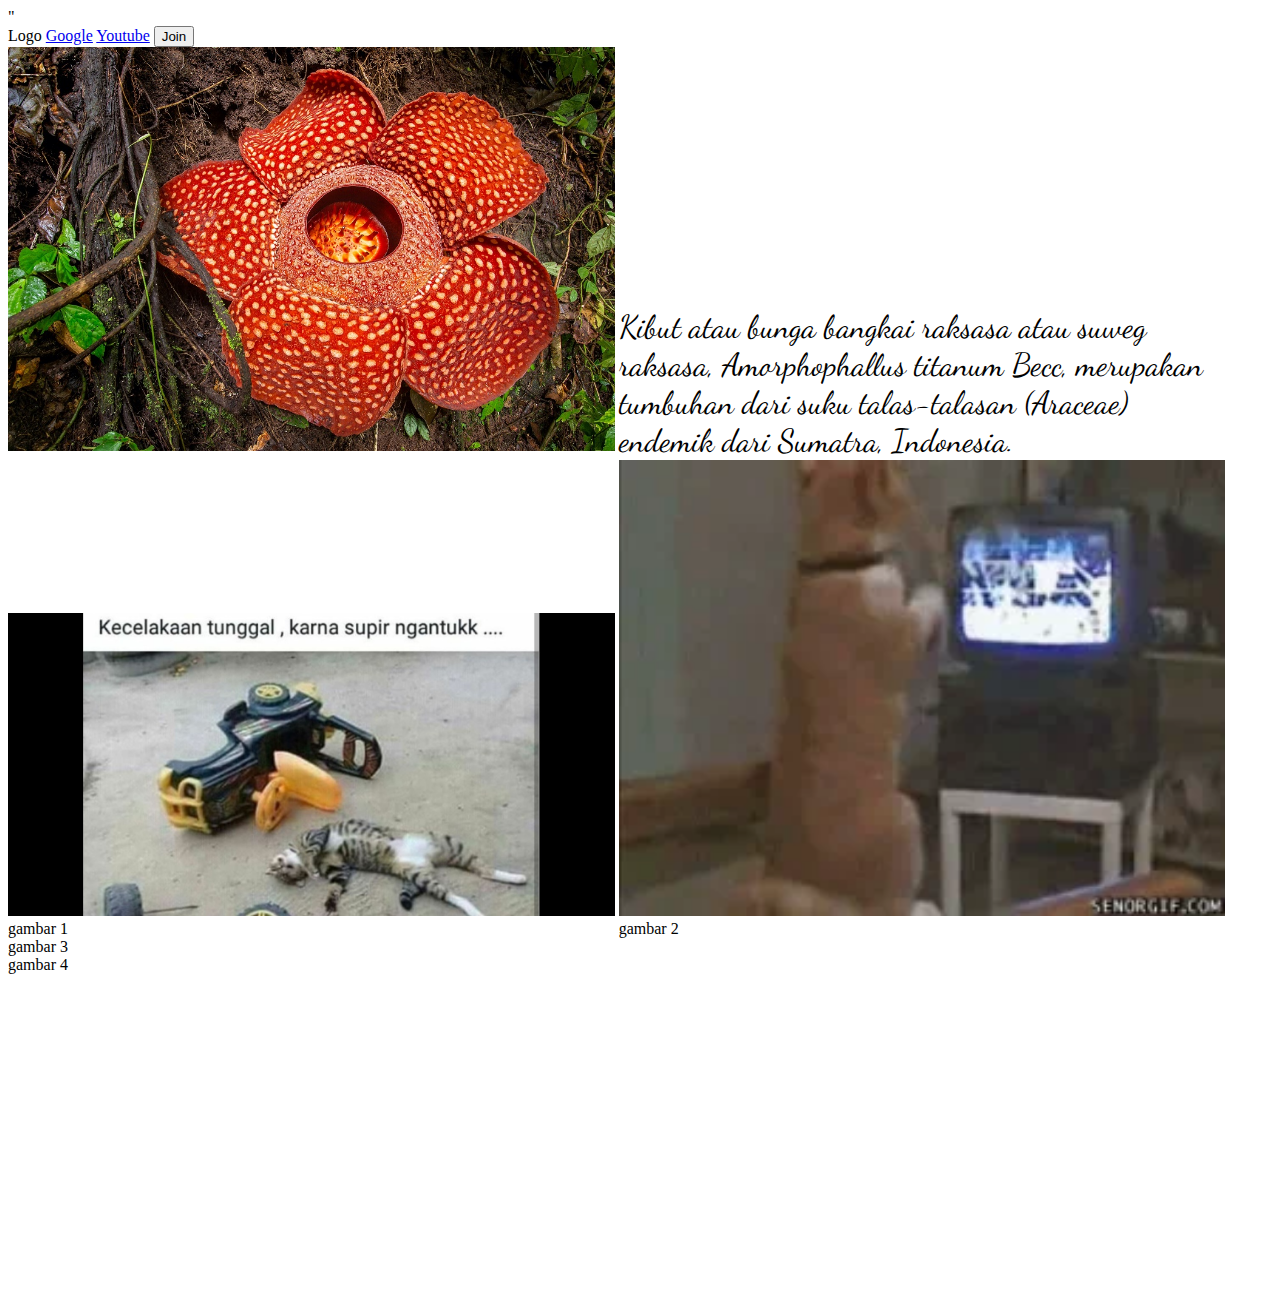
==== week_06/index.html @ 1a522d03 "add images" ====
<!DOCTYPE html>
<html lang="en">
<head>
    <meta charset="UTF-8">
    <meta name="viewport" content="width=device-width, initial-scale=1.0">
    <meta http-equiv="X-UA-Compatible" content="ie=edge"> 
    <link href=https://fonts.googleapis.com/css?family=Dancing+Script&display=swap" rel="stylesheet">"
    <title>Bunga Bangkai Wangi</title>
</head>
<body>
    <div class="header">
        Logo 
        <a href="www.google.com">Google</a>
        <a href="www.youtube.com">Youtube</a>
        <button>Join</button>
        </div> 

        <div class="main-profile"></div>  
        <div style="width:48%;display: inline-block">
            <img src="bunga bangkai.jpg" style="width:100%">
        </div>
            <div style=" 
            width:48%; 
            display: inline-block; 
            font-size:2em;
            font-family: 'Dancing Script', cursive;
            ">
             Kibut atau bunga bangkai raksasa atau suweg raksasa, Amorphophallus titanum Becc, 
              merupakan tumbuhan dari suku talas-talasan (Araceae) endemik dari Sumatra, Indonesia.
        </div>
        
        <div>
            <div style="
                width: 48%;
                display: inline-block;">
                <img 
                    style="width: 100%"
                    src="./images/5-meme-drama-kucing-di-sosmed-ini-dijamin-ngakak-102751.jpg" alt="">
                <div>gambar 1</div>
            </div>

            <div style="
                width: 48%;
                display: inline-block;">
                <img 
                    style="width: 100%"
                    src="./images/200 (1).webp" alt="">
                <div>gambar 2</div>
            </div>
        </div>

        <div>
            <div>gambar 3</div>
            <div>gambar 4</div>
        </div>

        <iframe width="560" height="315" src="https://www.youtube.com/embed/_YIssF8c8As" frameborder="0" allow="accelerometer; autoplay; encrypted-media; gyroscope; picture-in-picture" allowfullscreen></iframe>

</body>
</html>
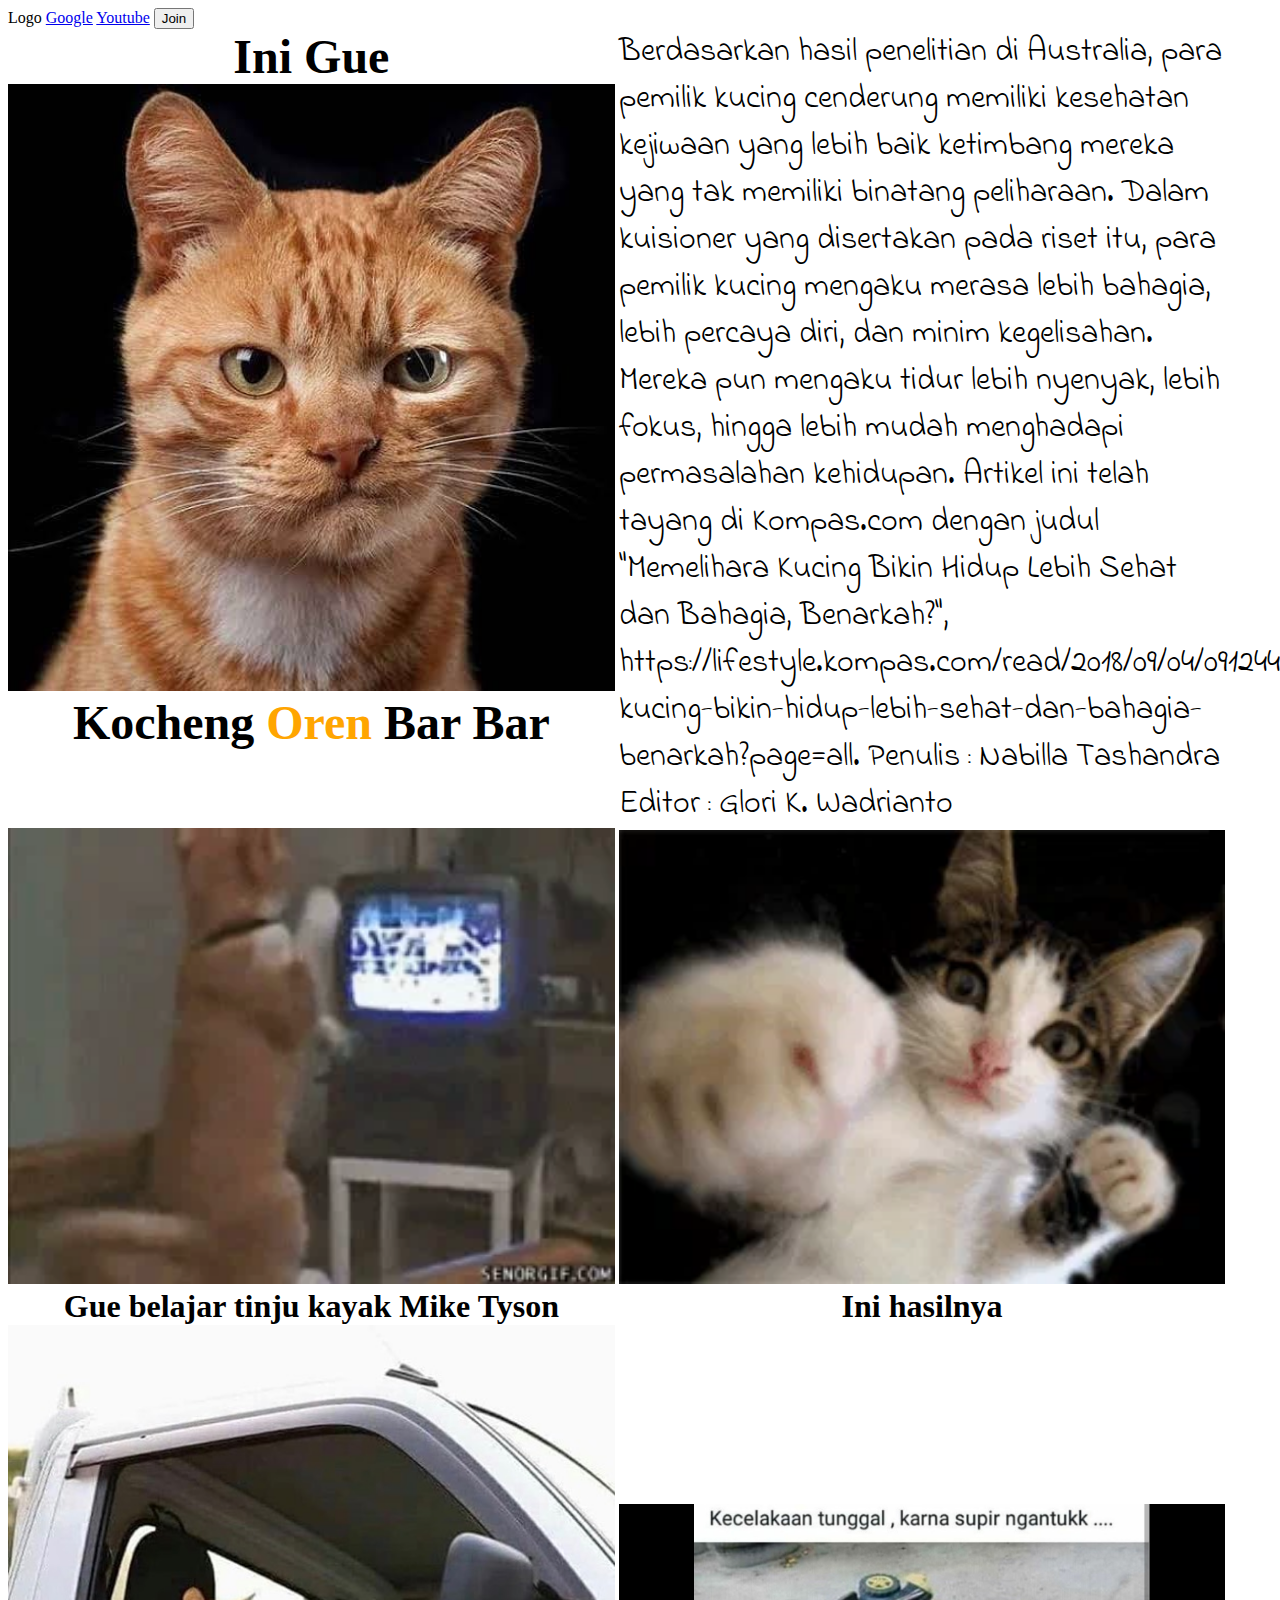
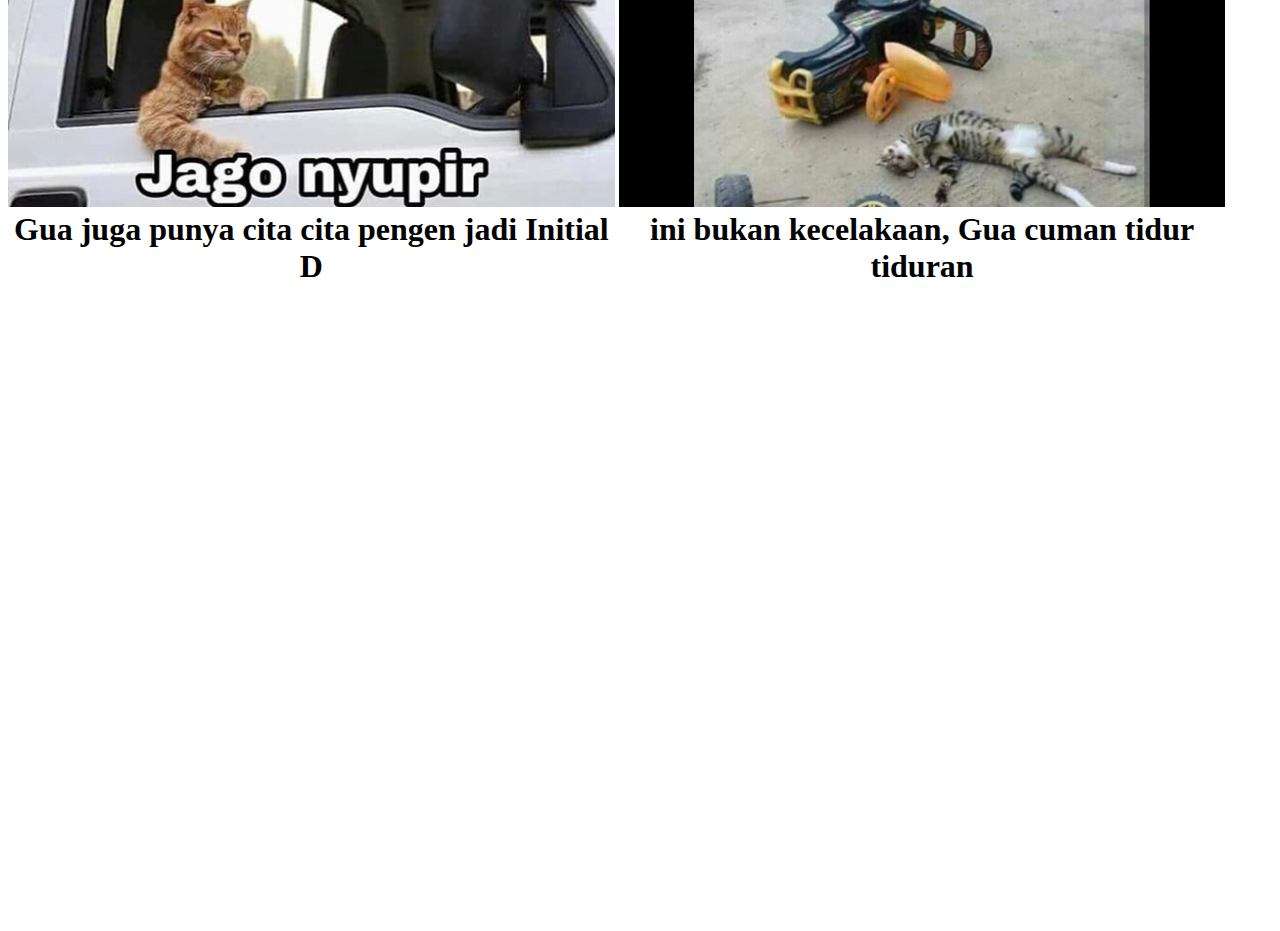
==== commit d2459ee0: "update files" ====
--- a/week_06/index.html
+++ b/week_06/index.html
@@ -4,8 +4,9 @@
     <meta charset="UTF-8">
     <meta name="viewport" content="width=device-width, initial-scale=1.0">
     <meta http-equiv="X-UA-Compatible" content="ie=edge"> 
-    <link href=https://fonts.googleapis.com/css?family=Dancing+Script&display=swap" rel="stylesheet">"
-    <title>Bunga Bangkai Wangi</title>
+    <link href="https://fonts.googleapis.com/css?family=Indie+Flower&display=swap" rel="stylesheet">
+
+    <title>Kucing Bar Bar</title>
 </head>
 <body>
     <div class="header">
@@ -16,46 +17,52 @@
         </div> 
 
         <div class="main-profile"></div>  
-        <div style="width:48%;display: inline-block">
-            <img src="bunga bangkai.jpg" style="width:100%">
+        <div style="width:48%; display: inline-block">
+            <div style="text-align: center; font-size: 3em; font-weight: bolder">Ini Gue</div>
+            <img src="./images/profile.jpg" style="width:100%">
+            <div style="text-align: center; font-size: 3em; font-weight: bolder">Kocheng <span style="color: orange">Oren</span> Bar Bar</div>
+            
         </div>
-            <div style=" 
-            width:48%; 
-            display: inline-block; 
+            <div style=" width:48%; display: inline-block; 
             font-size:2em;
-            font-family: 'Dancing Script', cursive;
-            ">
-             Kibut atau bunga bangkai raksasa atau suweg raksasa, Amorphophallus titanum Becc, 
-              merupakan tumbuhan dari suku talas-talasan (Araceae) endemik dari Sumatra, Indonesia.
+            font-family: 'Indie Flower', cursive;
+            vertical-align: top;
+            ">Berdasarkan hasil penelitian di Australia, para pemilik kucing cenderung memiliki kesehatan kejiwaan yang lebih baik ketimbang mereka yang tak memiliki binatang peliharaan. Dalam kuisioner yang disertakan pada riset itu, para pemilik kucing mengaku merasa lebih bahagia, lebih percaya diri, dan minim kegelisahan. Mereka pun mengaku tidur lebih nyenyak, lebih fokus, hingga lebih mudah menghadapi permasalahan kehidupan.
+
+Artikel ini telah tayang di Kompas.com dengan judul "Memelihara Kucing Bikin Hidup Lebih Sehat dan Bahagia, Benarkah?", https://lifestyle.kompas.com/read/2018/09/04/091244720/memelihara-kucing-bikin-hidup-lebih-sehat-dan-bahagia-benarkah?page=all. 
+Penulis : Nabilla Tashandra
+Editor : Glori K. Wadrianto
         </div>
         
+<!-- begin baris pertama -->
         <div>
-            <div style="
-                width: 48%;
-                display: inline-block;">
-                <img 
-                    style="width: 100%"
-                    src="./images/5-meme-drama-kucing-di-sosmed-ini-dijamin-ngakak-102751.jpg" alt="">
-                <div>gambar 1</div>
+            <div style="width: 48%; display: inline-block;">
+                <img style="width: 100%" src="./images/mike_tyson_cat.webp">
+                <div style="text-align: center; font-weight: bolder;font-size: 2em">Gue belajar tinju kayak Mike Tyson</div>
             </div>
-
-            <div style="
-                width: 48%;
-                display: inline-block;">
-                <img 
-                    style="width: 100%"
-                    src="./images/200 (1).webp" alt="">
-                <div>gambar 2</div>
+            <div style="width: 48%; display: inline-block;">
+                <img style="width:100%" src="./images/neko_punch.webp">
+                <div style="text-align: center; font-weight: bolder;font-size: 2em">Ini hasilnya</div>
             </div>
         </div>
+<!-- end baris pertama -->
 
+<!-- begin baris kedua -->
         <div>
-            <div>gambar 3</div>
-            <div>gambar 4</div>
+            <div style="width: 48%; display: inline-block;">
+                <img style="width:100%" src="./images/jago_nyupir.jpg">
+                <div style="text-align: center; font-weight: bolder;font-size: 2em">Gua juga punya cita cita pengen jadi Initial D</div>
+            </div>
+            <div style="width: 48%; display: inline-block;">
+                <img style="width: 100%" src="./images/5-meme-drama-kucing-di-sosmed-ini-dijamin-ngakak-102751.jpg">
+                <div style="text-align: center; font-weight: bolder;font-size: 2em">ini bukan kecelakaan, Gua cuman tidur tiduran</div>
+            </div>
         </div>
+<!-- end baris kedua -->
 
-        <iframe width="560" height="315" src="https://www.youtube.com/embed/_YIssF8c8As" frameborder="0" allow="accelerometer; autoplay; encrypted-media; gyroscope; picture-in-picture" allowfullscreen></iframe>
-
+    <iframe width="560" height="315" src="https://www.youtube.com/embed/6EHe_vfJGgo" frameborder="0" allow="accelerometer; autoplay; encrypted-media; gyroscope; picture-in-picture" allowfullscreen></iframe>
+    <iframe width="560" height="315" src="https://www.youtube.com/embed/HcpGGmoVIag" frameborder="0" allow="accelerometer; autoplay; encrypted-media; gyroscope; picture-in-picture" allowfullscreen></iframe>
+    <iframe width="560" height="315" src="https://www.youtube.com/embed/mIcqka6fG24" frameborder="0" allow="accelerometer; autoplay; encrypted-media; gyroscope; picture-in-picture" allowfullscreen></iframe>    
 </body>
 </html>
 
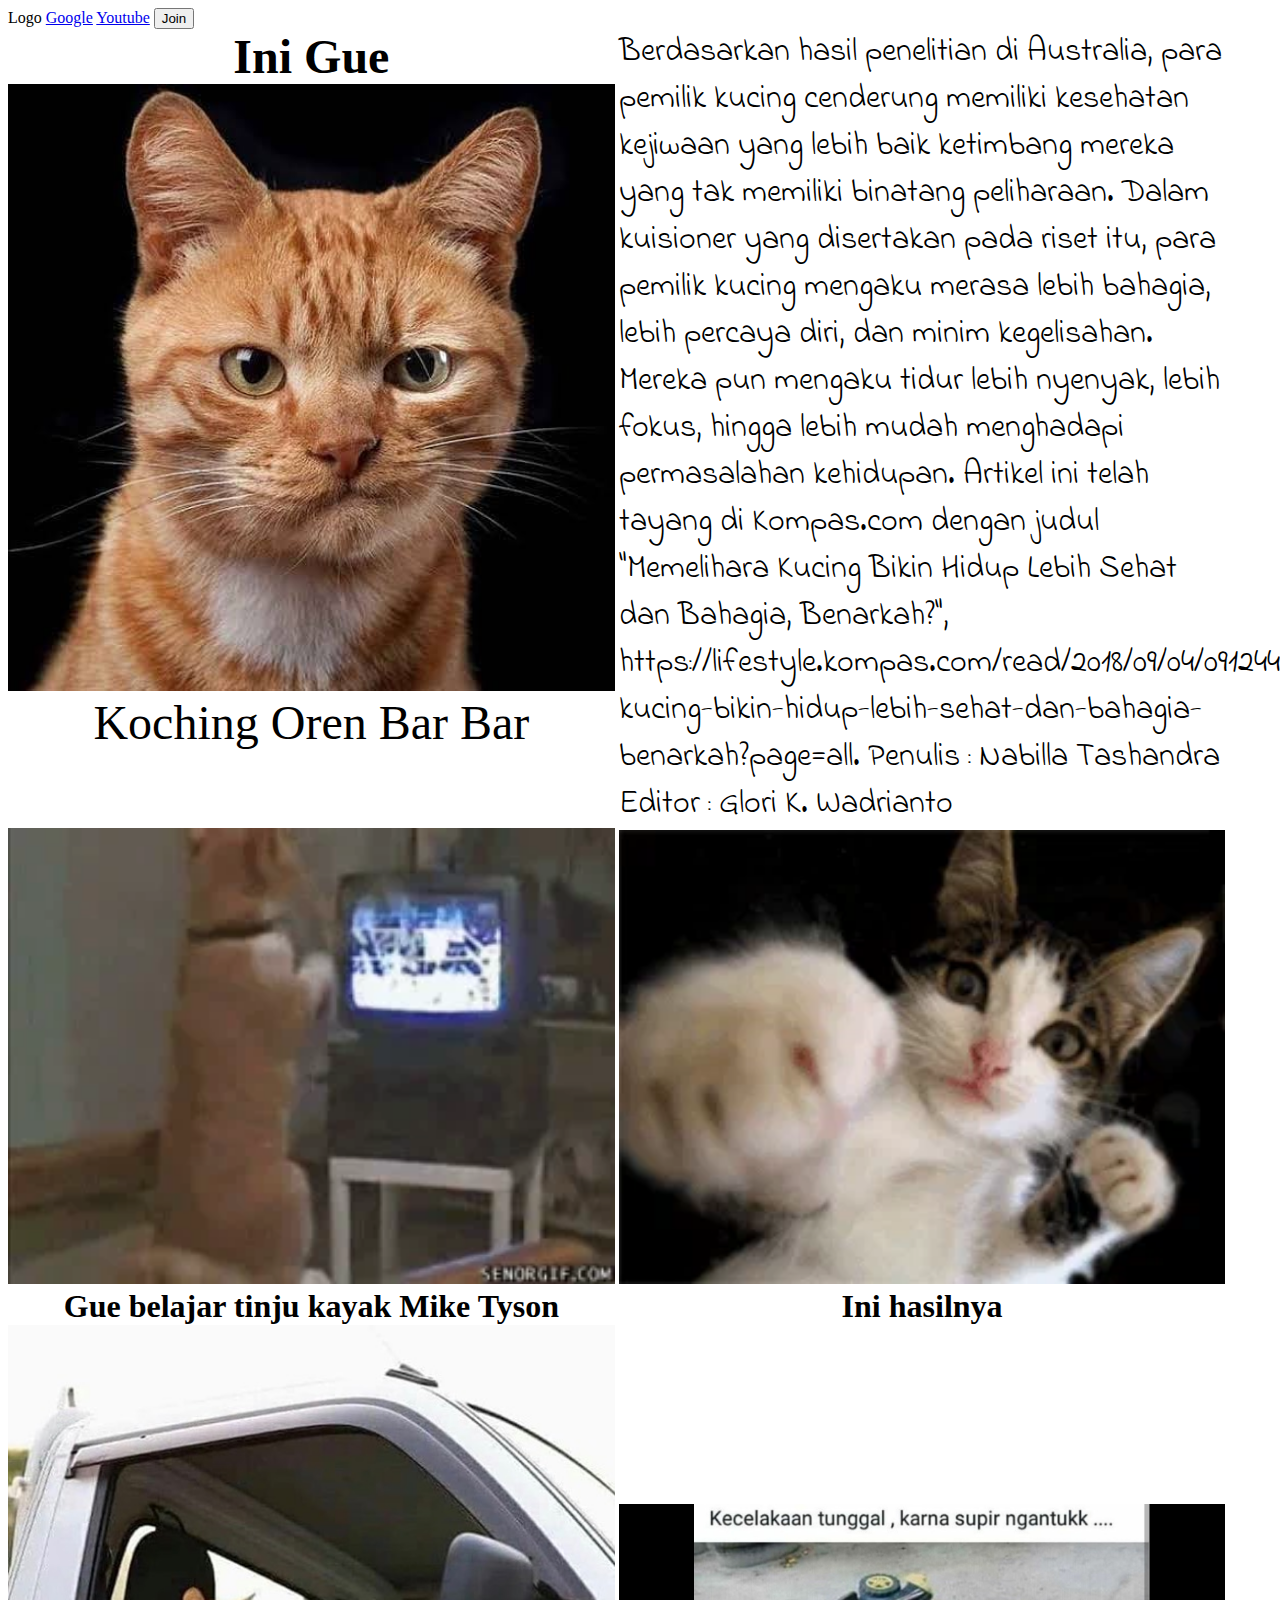
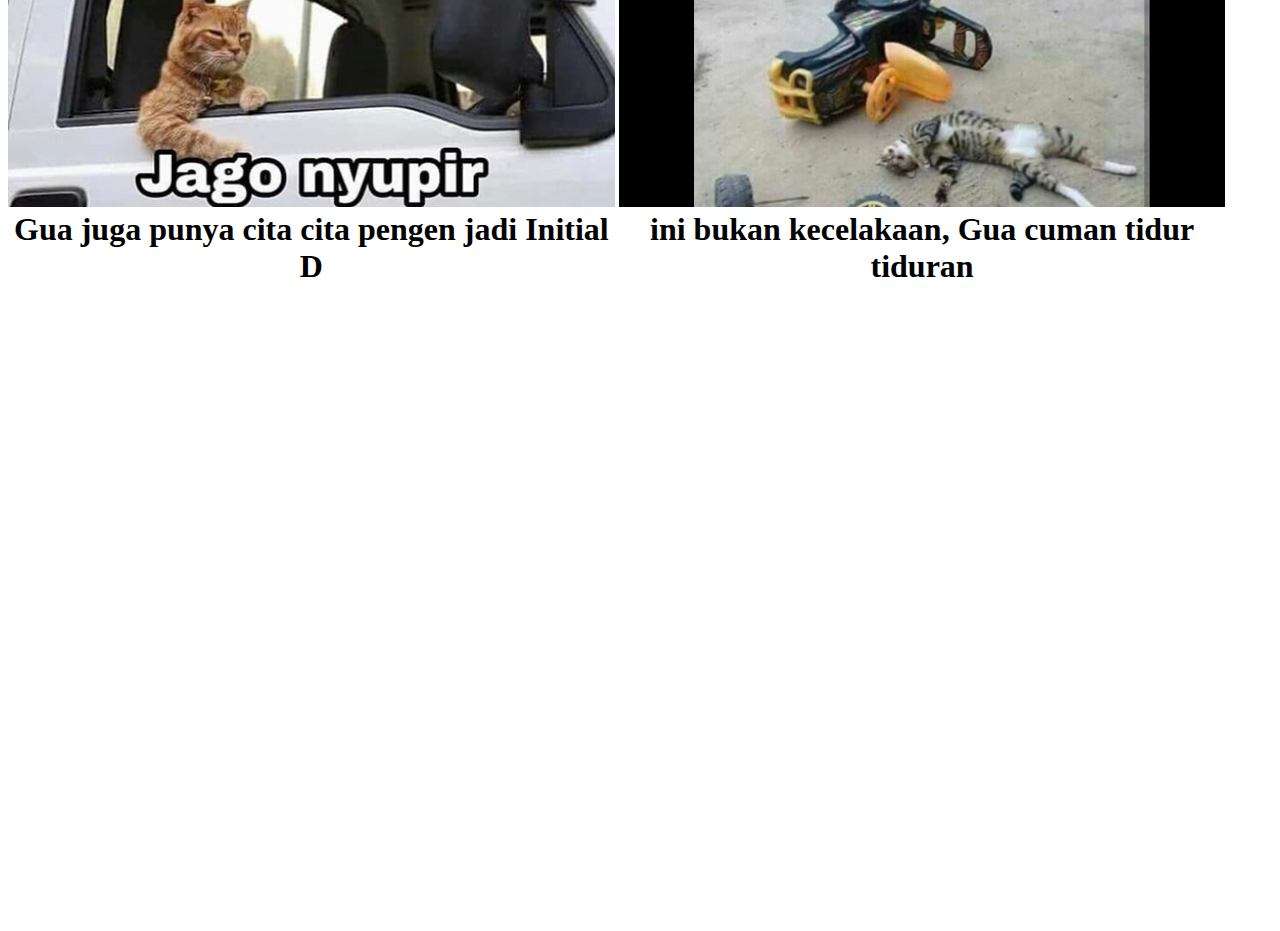
==== commit 762b97b1: "update css" ====
--- a/week_06/index.html
+++ b/week_06/index.html
@@ -1,75 +1,89 @@
 <!DOCTYPE html>
 <html lang="en">
+
 <head>
     <meta charset="UTF-8">
     <meta name="viewport" content="width=device-width, initial-scale=1.0">
-    <meta http-equiv="X-UA-Compatible" content="ie=edge"> 
+    <meta http-equiv="X-UA-Compatible" content="ie=edge">
     <link href="https://fonts.googleapis.com/css?family=Indie+Flower&display=swap" rel="stylesheet">
+    
+    <link rel="stylesheet" href="style.css">
+
 
     <title>Kucing Bar Bar</title>
 </head>
+
 <body>
     <div class="header">
-        Logo 
+        Logo
         <a href="www.google.com">Google</a>
         <a href="www.youtube.com">Youtube</a>
         <button>Join</button>
-        </div> 
+    </div>
 
-        <div class="main-profile"></div>  
-        <div style="width:48%; display: inline-block">
-            <div style="text-align: center; font-size: 3em; font-weight: bolder">Ini Gue</div>
-            <img src="./images/profile.jpg" style="width:100%">
-            <div style="text-align: center; font-size: 3em; font-weight: bolder">Kocheng <span style="color: orange">Oren</span> Bar Bar</div>
-            
-        </div>
-            <div style=" width:48%; display: inline-block; 
-            font-size:2em;
-            font-family: 'Indie Flower', cursive;
-            vertical-align: top;
-            ">Berdasarkan hasil penelitian di Australia, para pemilik kucing cenderung memiliki kesehatan kejiwaan yang lebih baik ketimbang mereka yang tak memiliki binatang peliharaan. Dalam kuisioner yang disertakan pada riset itu, para pemilik kucing mengaku merasa lebih bahagia, lebih percaya diri, dan minim kegelisahan. Mereka pun mengaku tidur lebih nyenyak, lebih fokus, hingga lebih mudah menghadapi permasalahan kehidupan.
+    <div class="main-profile"></div>
+    <div style="width:48%; display: inline-block">
+        <div style="text-align: center; font-size: 3em; font-weight: bolder">Ini Gue</div>
+        <img src="./images/profile.jpg" style="width:100%">
+        <div style="font-size: 3em; text-align: center;">Koching Oren Bar Bar</div>
+        <!-- <div style="text-align: center; font-size: 3em; font-weight: bolder">Kocheng <span style="color: orange">Oren</span> ras Bar Bar</div> -->
 
-Artikel ini telah tayang di Kompas.com dengan judul "Memelihara Kucing Bikin Hidup Lebih Sehat dan Bahagia, Benarkah?", https://lifestyle.kompas.com/read/2018/09/04/091244720/memelihara-kucing-bikin-hidup-lebih-sehat-dan-bahagia-benarkah?page=all. 
-Penulis : Nabilla Tashandra
-Editor : Glori K. Wadrianto
-        </div>
-        
-<!-- begin baris pertama -->
-        <div>
-            <div style="width: 48%; display: inline-block;">
-                <img style="width: 100%" src="./images/mike_tyson_cat.webp">
-                <div style="text-align: center; font-weight: bolder;font-size: 2em">Gue belajar tinju kayak Mike Tyson</div>
-            </div>
-            <div style="width: 48%; display: inline-block;">
-                <img style="width:100%" src="./images/neko_punch.webp">
-                <div style="text-align: center; font-weight: bolder;font-size: 2em">Ini hasilnya</div>
-            </div>
-        </div>
-<!-- end baris pertama -->
 
-<!-- begin baris kedua -->
-        <div>
-            <div style="width: 48%; display: inline-block;">
-                <img style="width:100%" src="./images/jago_nyupir.jpg">
-                <div style="text-align: center; font-weight: bolder;font-size: 2em">Gua juga punya cita cita pengen jadi Initial D</div>
-            </div>
-            <div style="width: 48%; display: inline-block;">
-                <img style="width: 100%" src="./images/5-meme-drama-kucing-di-sosmed-ini-dijamin-ngakak-102751.jpg">
-                <div style="text-align: center; font-weight: bolder;font-size: 2em">ini bukan kecelakaan, Gua cuman tidur tiduran</div>
-            </div>
-        </div>
-<!-- end baris kedua -->
+    </div>
+    <div style=" width:48%; display: inline-block; 
+font-size:2em;
+font-family: 'Indie Flower', cursive;
+vertical-align: top;
+">Berdasarkan hasil penelitian di Australia, para pemilik kucing cenderung memiliki kesehatan kejiwaan yang lebih baik
+        ketimbang mereka yang tak memiliki binatang peliharaan. Dalam kuisioner yang disertakan pada riset itu, para
+        pemilik kucing mengaku merasa lebih bahagia, lebih percaya diri, dan minim kegelisahan. Mereka pun mengaku tidur
+        lebih nyenyak, lebih fokus, hingga lebih mudah menghadapi permasalahan kehidupan.
 
-    <iframe width="560" height="315" src="https://www.youtube.com/embed/6EHe_vfJGgo" frameborder="0" allow="accelerometer; autoplay; encrypted-media; gyroscope; picture-in-picture" allowfullscreen></iframe>
-    <iframe width="560" height="315" src="https://www.youtube.com/embed/HcpGGmoVIag" frameborder="0" allow="accelerometer; autoplay; encrypted-media; gyroscope; picture-in-picture" allowfullscreen></iframe>
-    <iframe width="560" height="315" src="https://www.youtube.com/embed/mIcqka6fG24" frameborder="0" allow="accelerometer; autoplay; encrypted-media; gyroscope; picture-in-picture" allowfullscreen></iframe>    
-</body>
-</html>
+        Artikel ini telah tayang di Kompas.com dengan judul "Memelihara Kucing Bikin Hidup Lebih Sehat dan Bahagia,
+        Benarkah?",
+        https://lifestyle.kompas.com/read/2018/09/04/091244720/memelihara-kucing-bikin-hidup-lebih-sehat-dan-bahagia-benarkah?page=all.
+        Penulis : Nabilla Tashandra
+        Editor : Glori K. Wadrianto
+    </div>
 
 
 
+    <!-- begin baris pertama -->
+    <div>
+        <div class="gallery">
+            <img src="./images/mike_tyson_cat.webp">
+            <div>Gue belajar tinju kayak Mike Tyson</div>
+        </div>
+        <div class="gallery">
+            <img src="./images/neko_punch.webp">
+            <div>Ini hasilnya</div>
+        </div>
+    </div>
+    <!-- end baris pertama -->
 
 
+    
+    <!-- begin baris kedua -->
+    <div>
+        <div class="gallery" >
+            <img src="./images/jago_nyupir.jpg">
+            <div>Gua juga punya cita cita pengen jadi
+                Initial D</div>
+        </div>
+        <div class="gallery">
+            <img src="./images/5-meme-drama-kucing-di-sosmed-ini-dijamin-ngakak-102751.jpg">
+            <div>ini bukan kecelakaan, Gua cuman tidur
+                tiduran</div>
+        </div>
+    </div>
+    <!-- end baris kedua -->
 
+    <iframe width="560" height="315" src="https://www.youtube.com/embed/6EHe_vfJGgo" frameborder="0"
+        allow="accelerometer; autoplay; encrypted-media; gyroscope; picture-in-picture" allowfullscreen></iframe>
+    <iframe width="560" height="315" src="https://www.youtube.com/embed/HcpGGmoVIag" frameborder="0"
+        allow="accelerometer; autoplay; encrypted-media; gyroscope; picture-in-picture" allowfullscreen></iframe>
+    <iframe width="560" height="315" src="https://www.youtube.com/embed/mIcqka6fG24" frameborder="0"
+        allow="accelerometer; autoplay; encrypted-media; gyroscope; picture-in-picture" allowfullscreen></iframe>
+</body>
 
-
+</html>--- a/week_06/style.css
+++ b/week_06/style.css
@@ -0,0 +1,14 @@
+.gallery {
+    display: inline-block;
+    width: 48%;
+}
+
+.gallery > img {
+    width: 100%
+}
+
+.gallery > div {
+    text-align: center;
+    font-weight: bolder;
+    font-size: 2em;
+}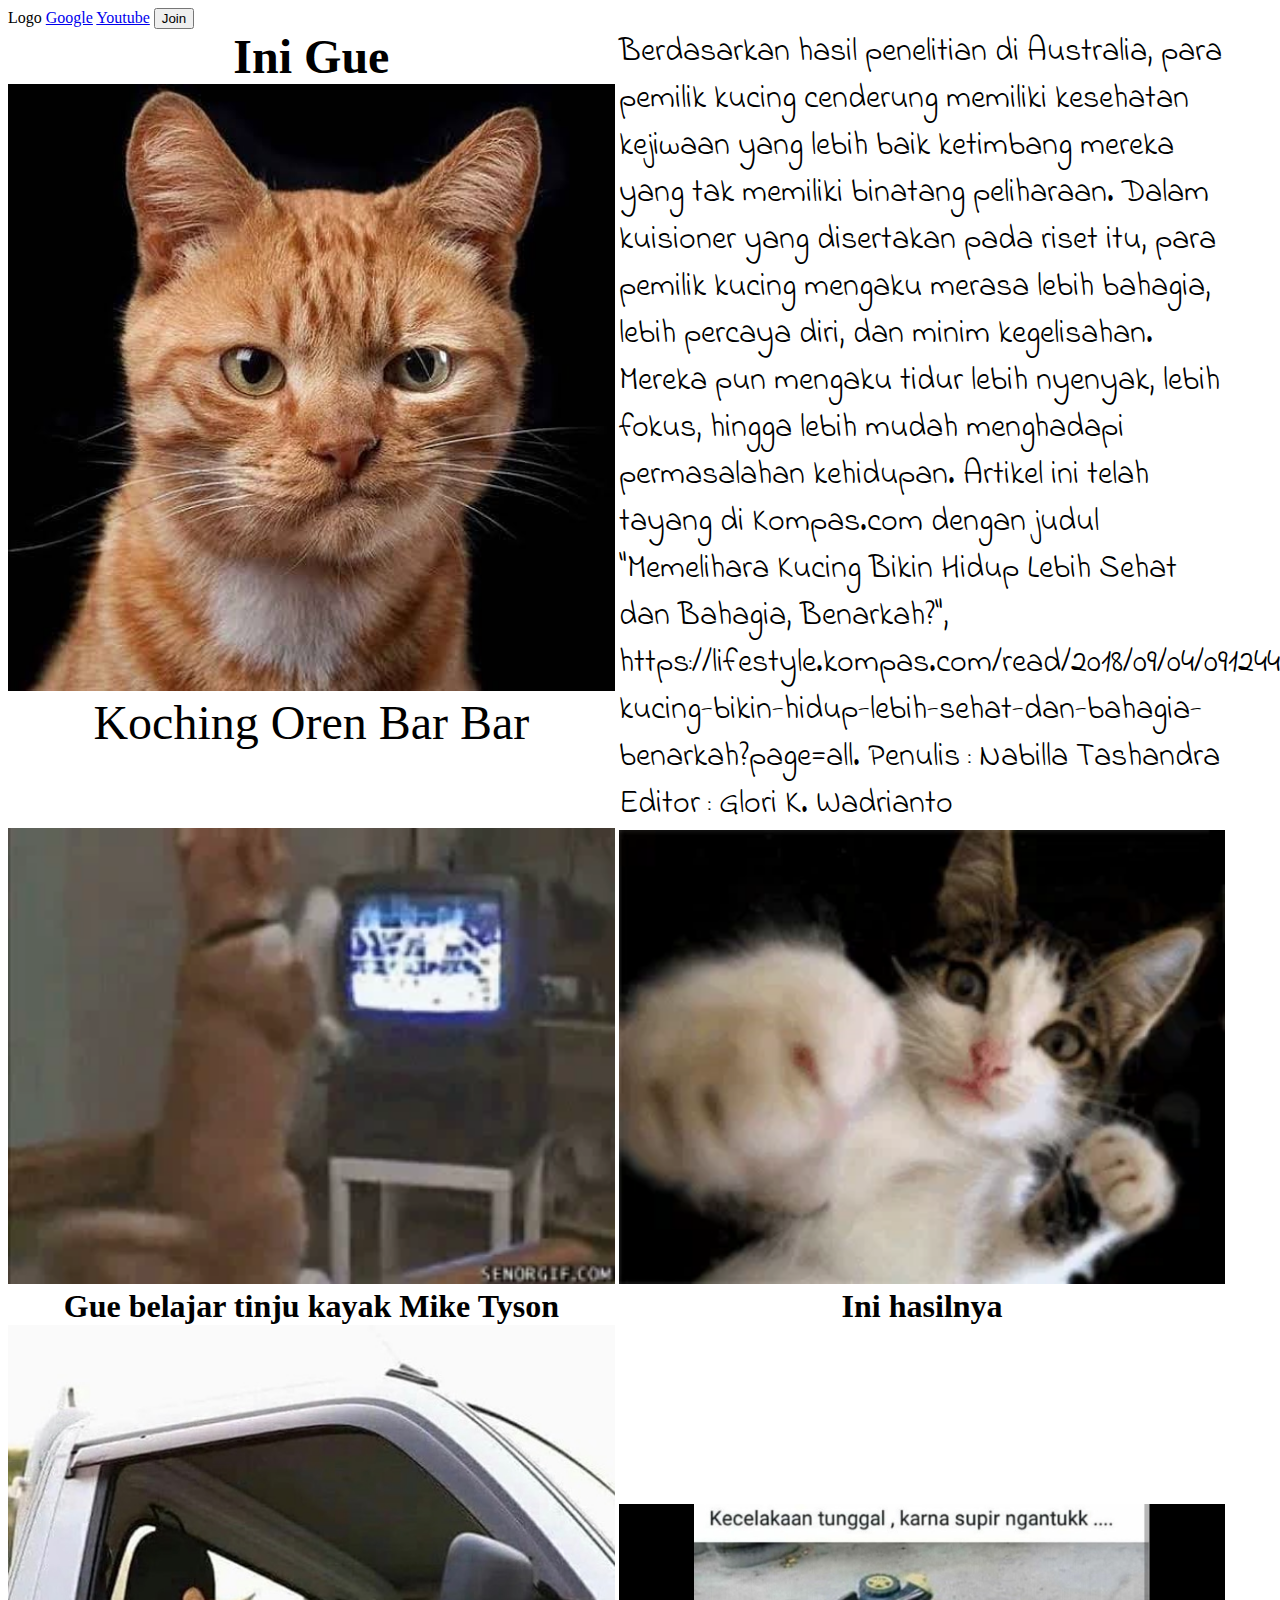
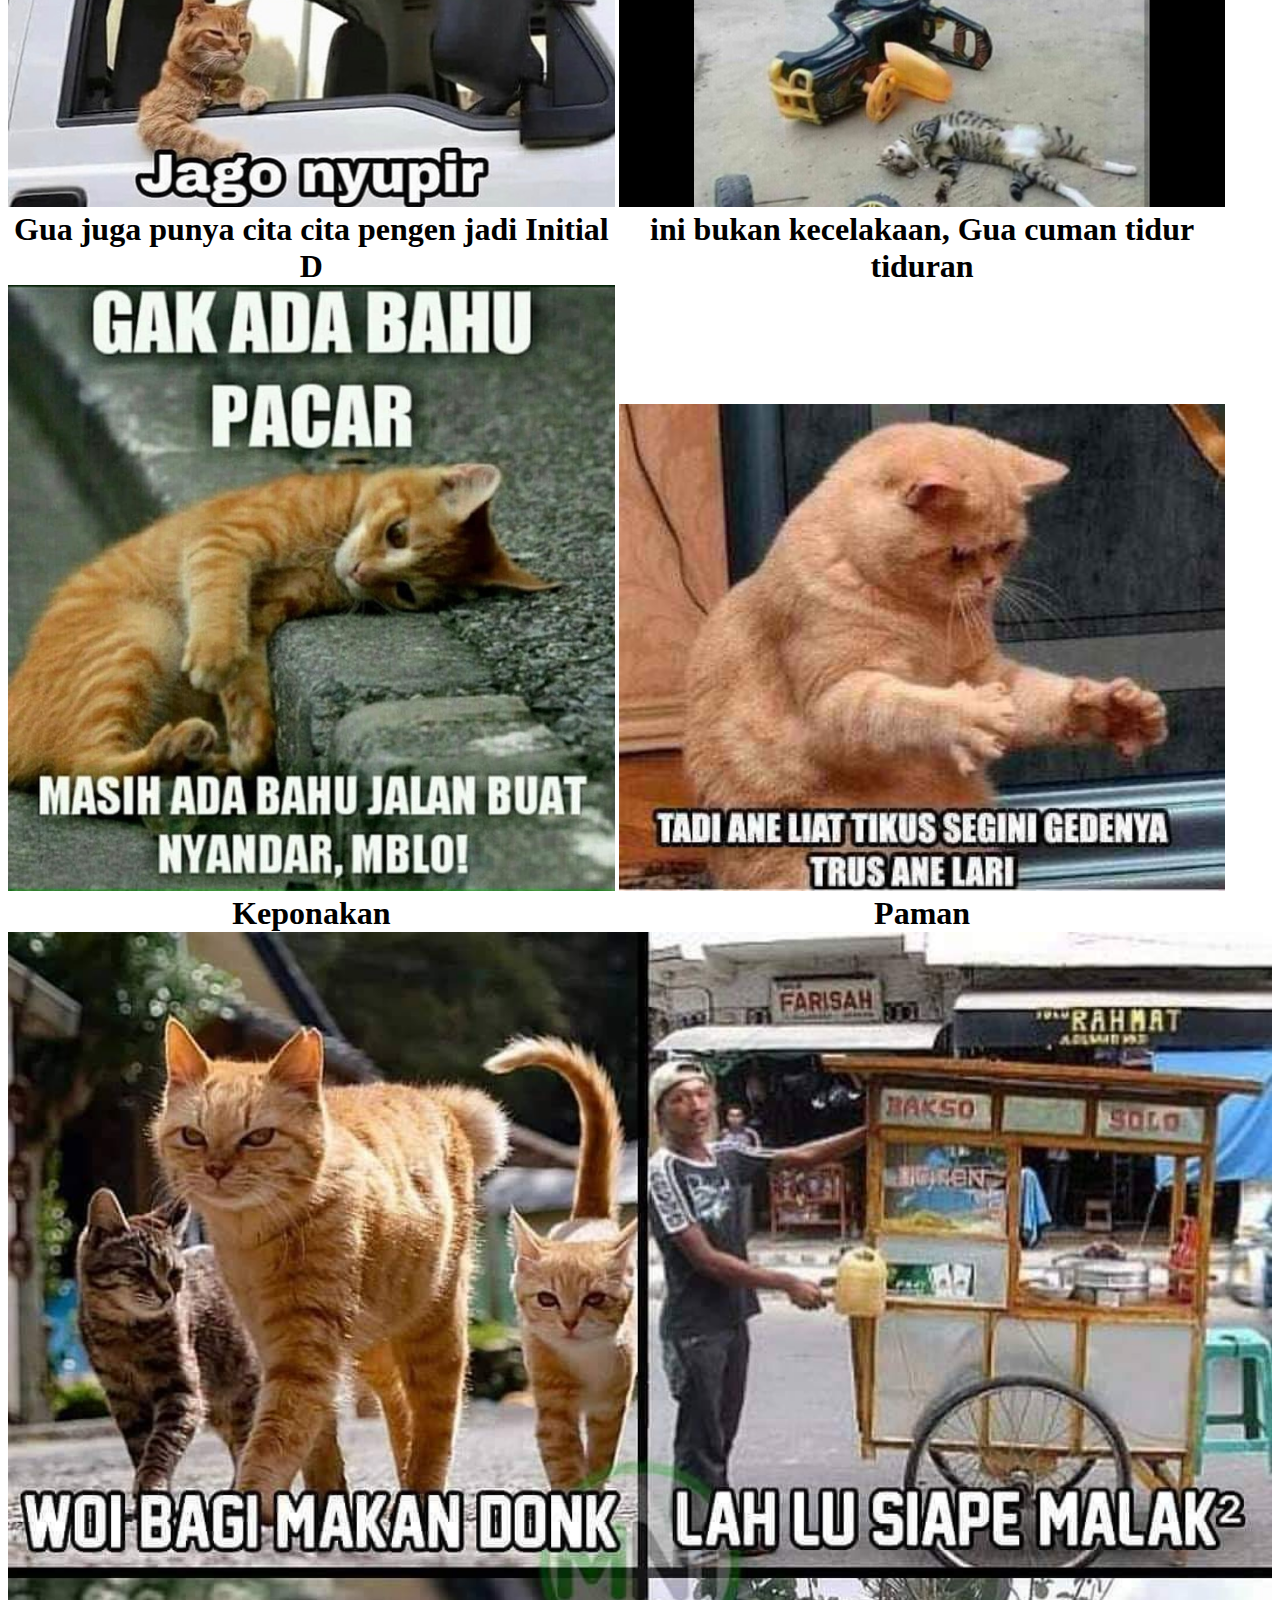
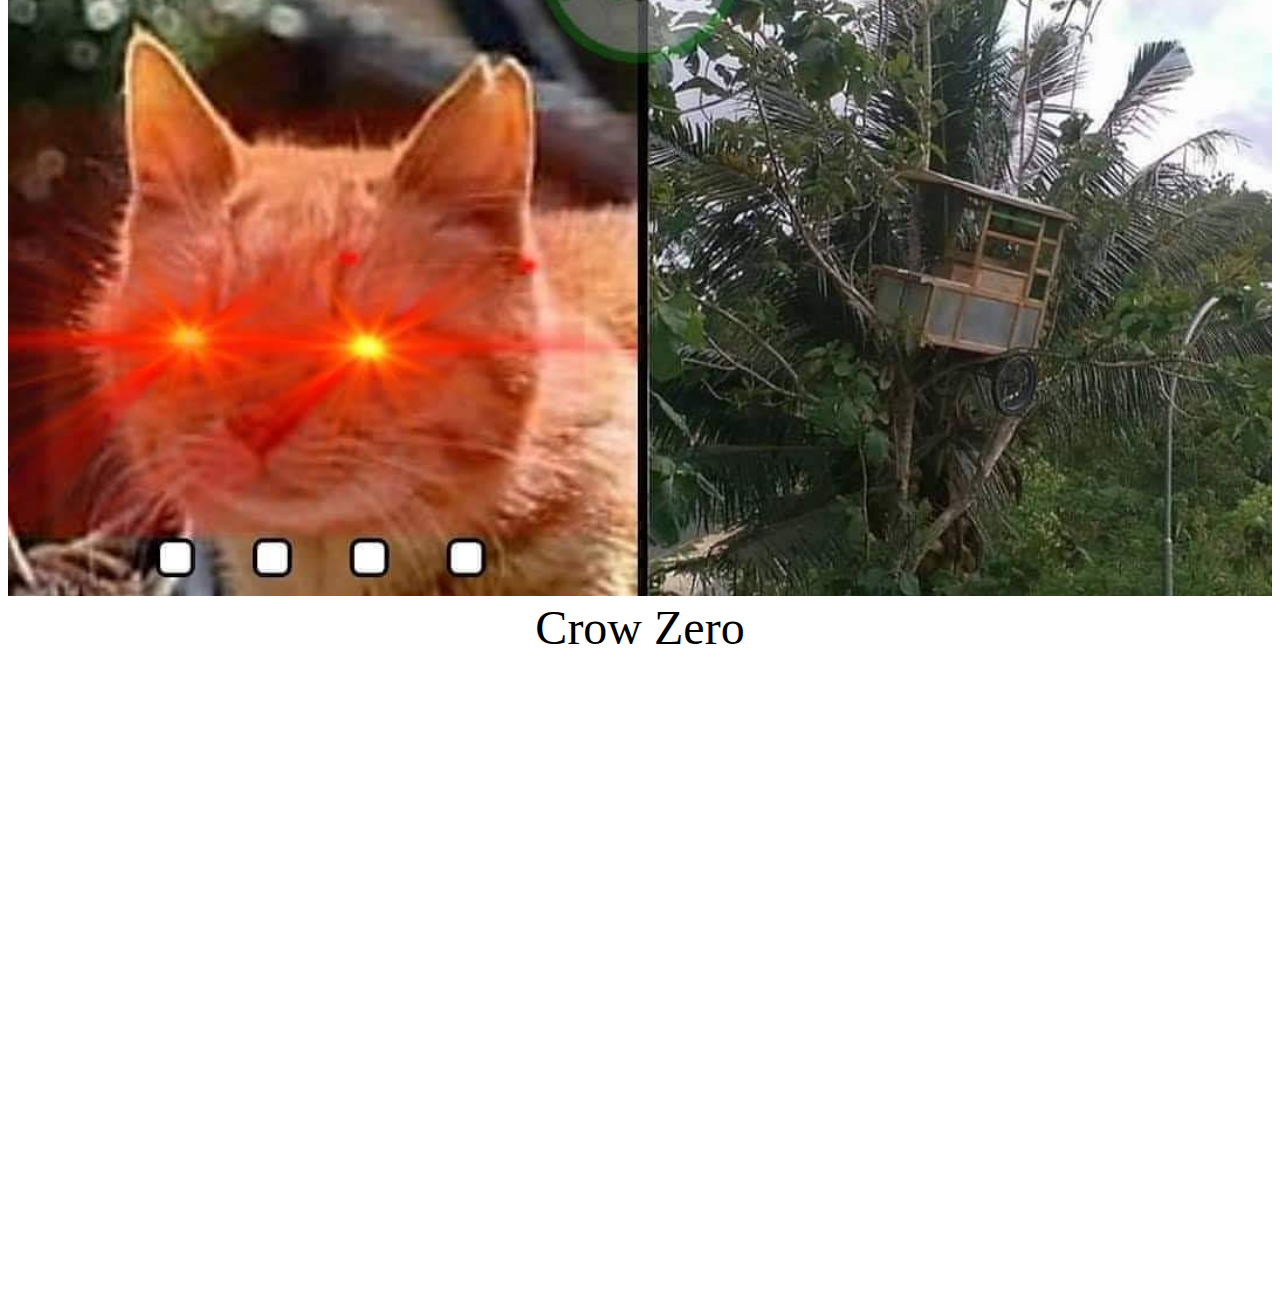
==== commit 9de11ad3: "add images on website" ====
--- a/week_06/index.html
+++ b/week_06/index.html
@@ -78,6 +78,24 @@
     </div>
     <!-- end baris kedua -->
 
+    <!-- begin baris ketiga -->
+    <div>
+        <div class="gallery" >
+            <img src="./images/bahu_jalan.jpg">
+            <div>Keponakan</div>
+        </div>
+        <div class="gallery">
+            <img src="./images/takut_tikus.jpeg">
+            <div>Paman</div>
+        </div>
+    </div>
+    <!-- end baris ketiga -->
+
+    <div>
+        <img src="./images/malak.jpg" width="100%">
+        <div style="text-align: center; font-size: 3em;">Crow Zero</div>
+    </div>
+
     <iframe width="560" height="315" src="https://www.youtube.com/embed/6EHe_vfJGgo" frameborder="0"
         allow="accelerometer; autoplay; encrypted-media; gyroscope; picture-in-picture" allowfullscreen></iframe>
     <iframe width="560" height="315" src="https://www.youtube.com/embed/HcpGGmoVIag" frameborder="0"
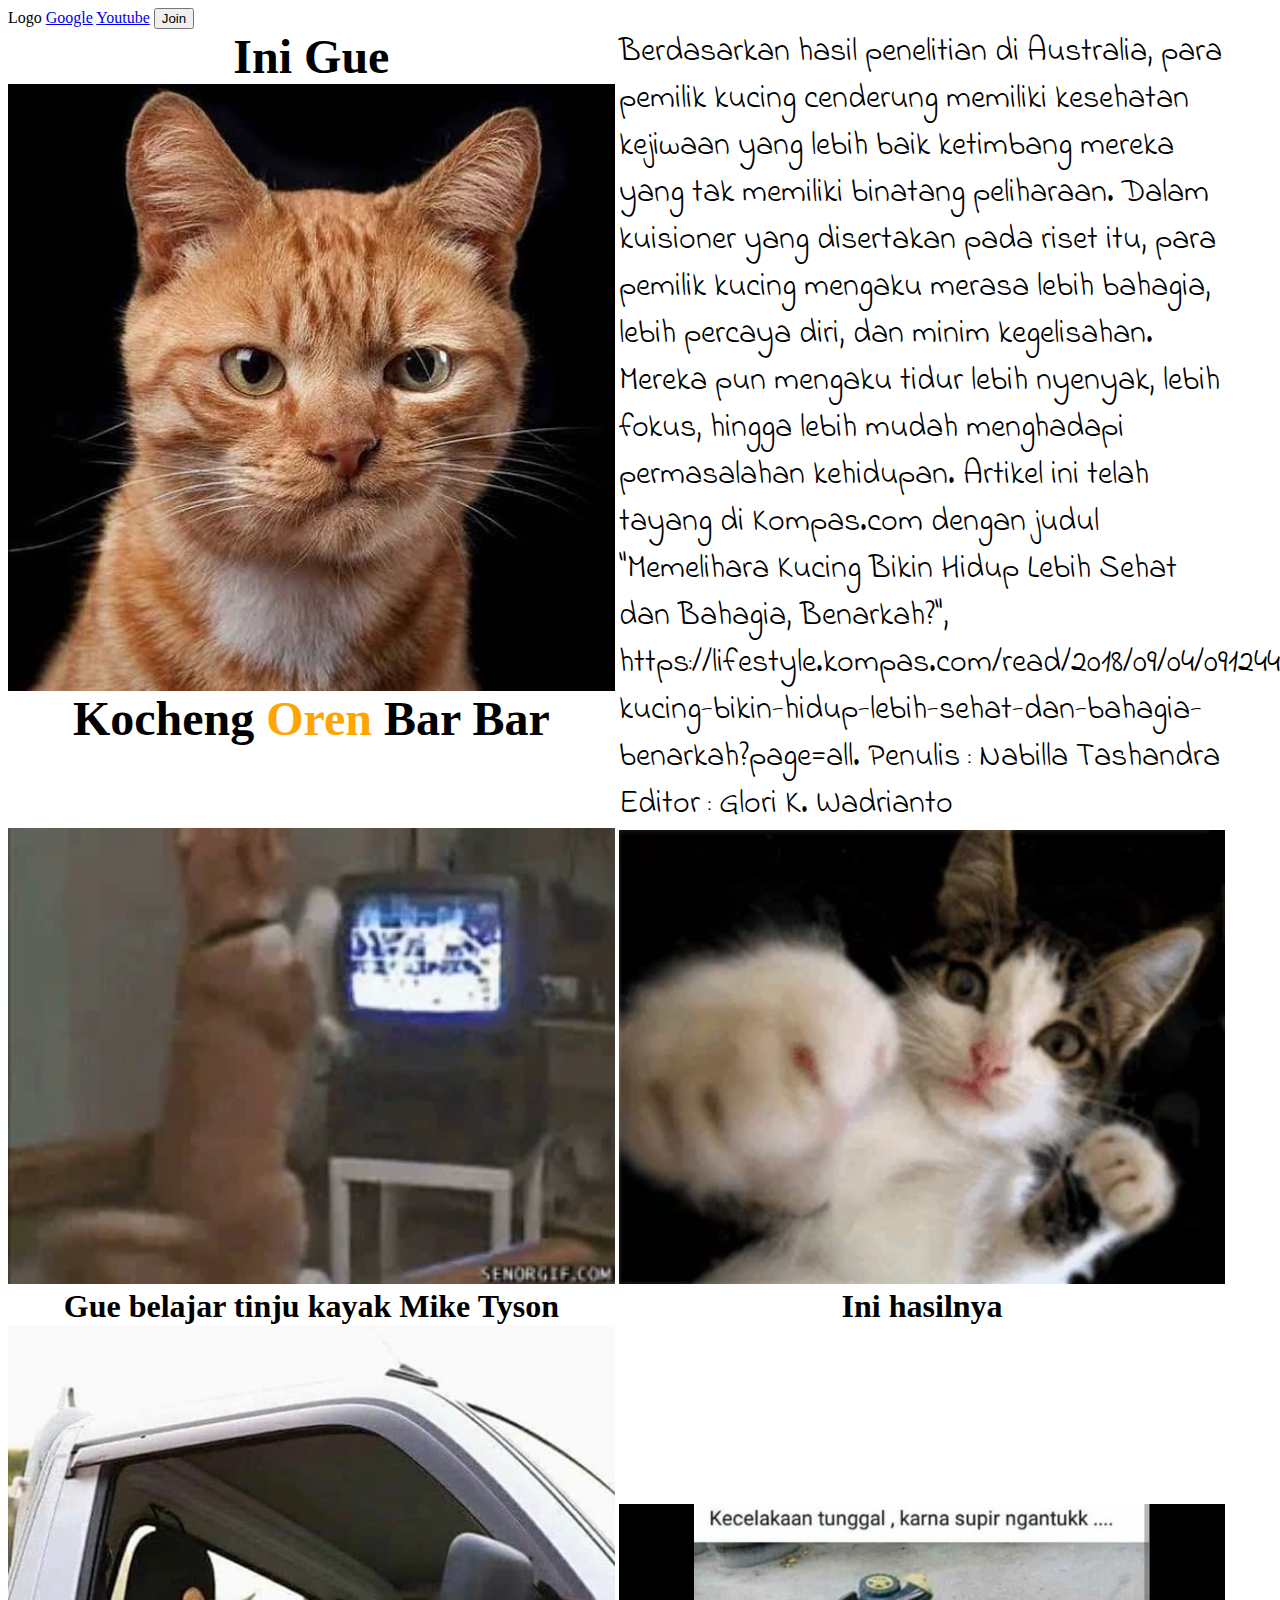
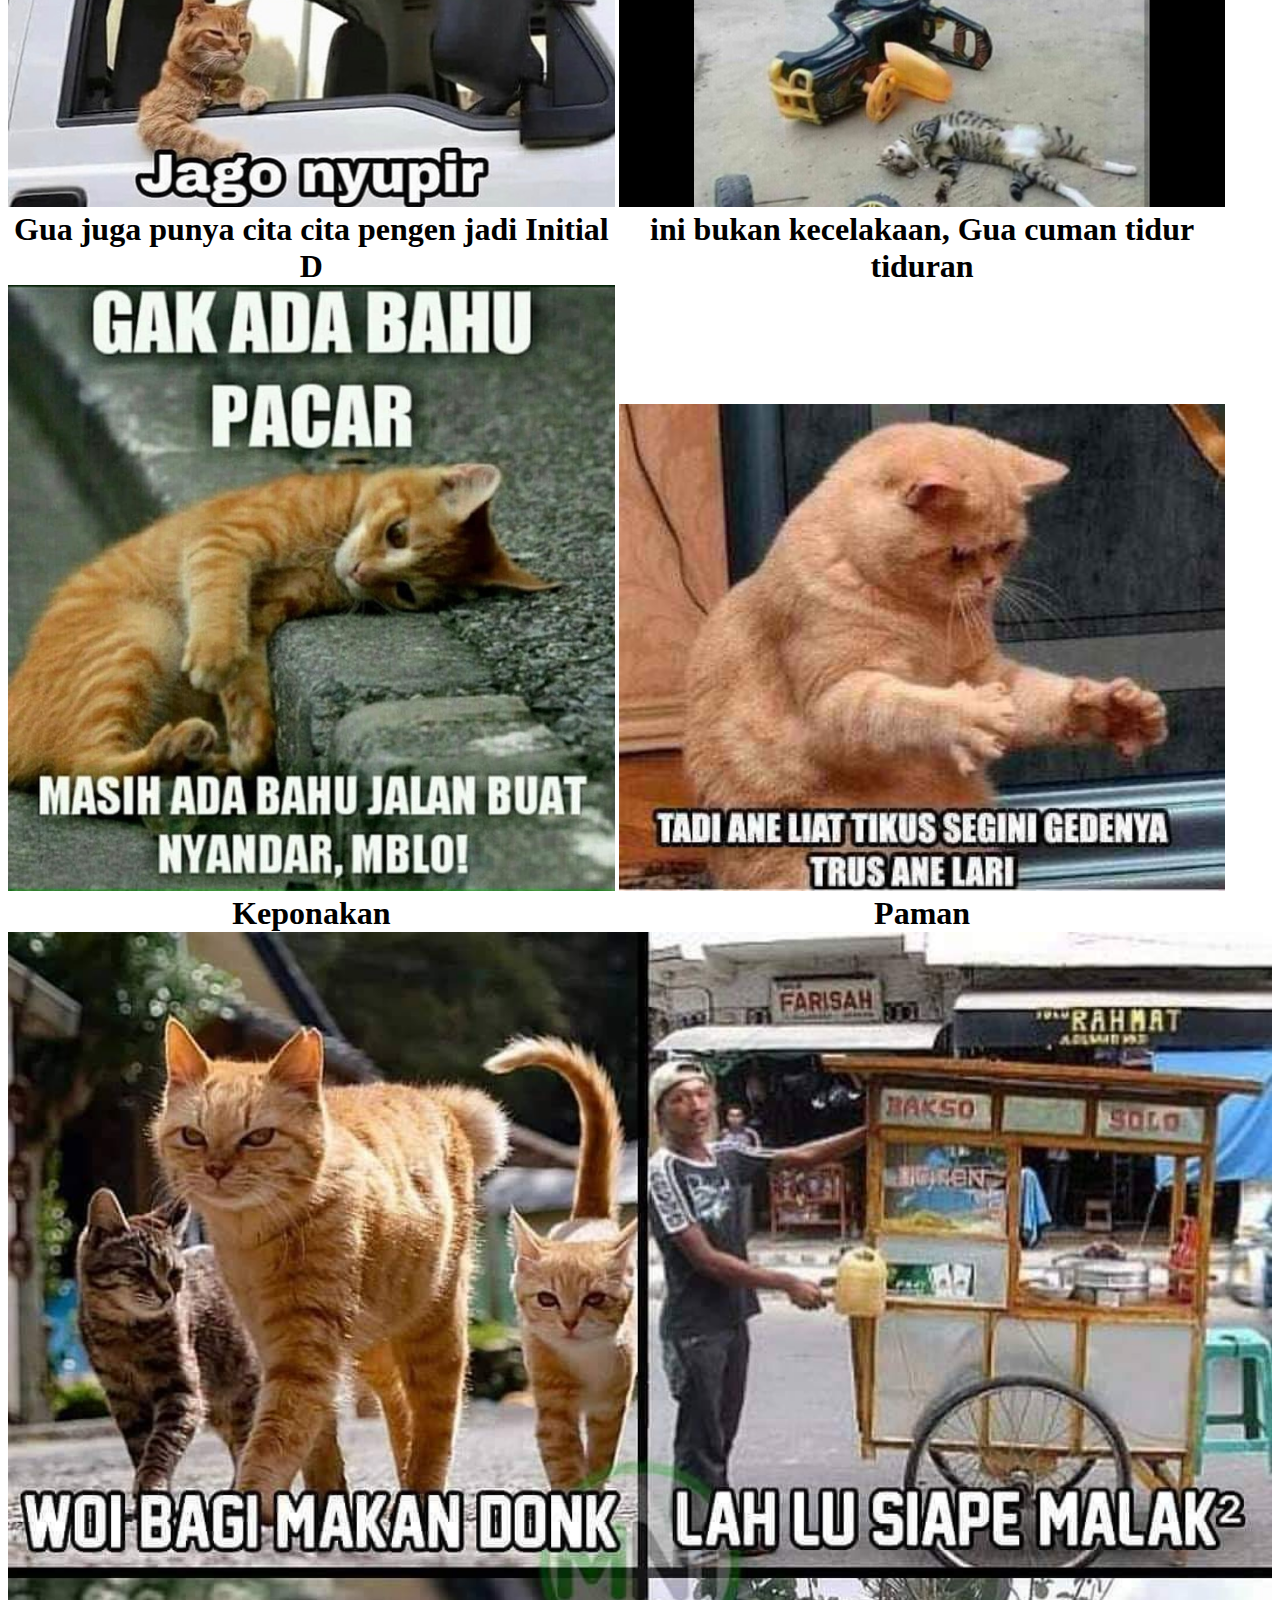
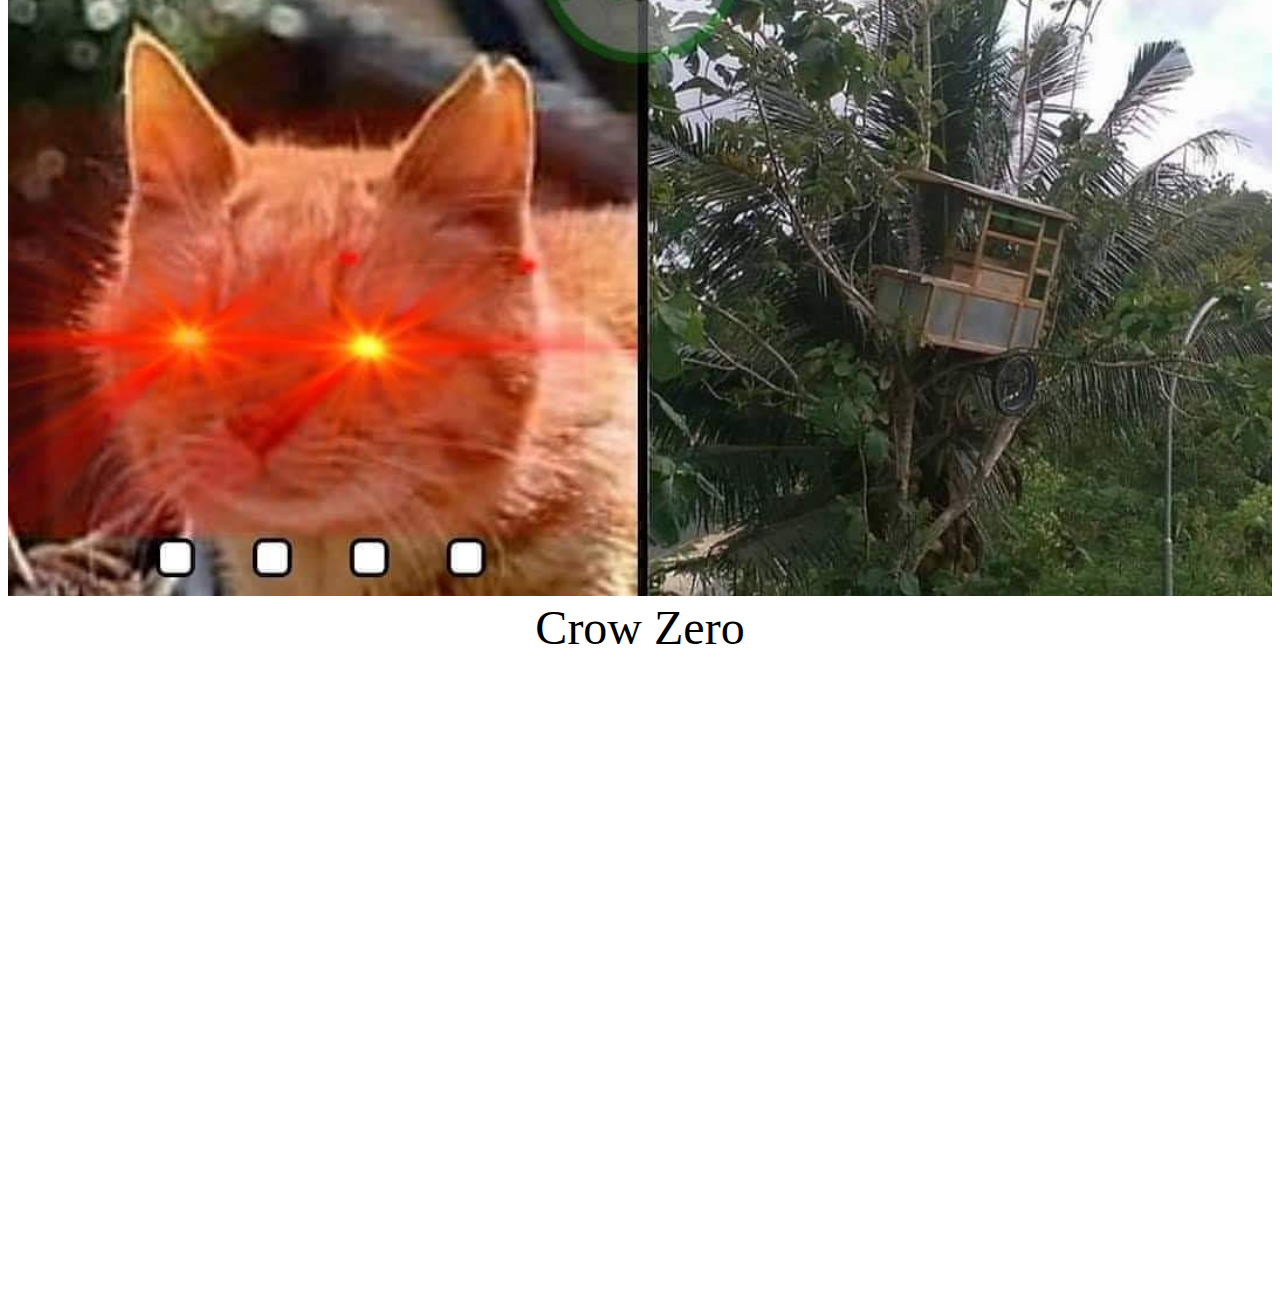
==== commit 3b0ac0cc: "change title" ====
--- a/week_06/index.html
+++ b/week_06/index.html
@@ -24,11 +24,9 @@
     <div class="main-profile"></div>
     <div style="width:48%; display: inline-block">
         <div style="text-align: center; font-size: 3em; font-weight: bolder">Ini Gue</div>
-        <img src="./images/profile.jpg" style="width:100%">
-        <div style="font-size: 3em; text-align: center;">Koching Oren Bar Bar</div>
-        <!-- <div style="text-align: center; font-size: 3em; font-weight: bolder">Kocheng <span style="color: orange">Oren</span> ras Bar Bar</div> -->
-
-
+        <img src="./images/profile.jpg" style="width:100%; float: left;">
+        
+        <div style="text-align: center; font-size: 3em; font-weight: bolder">Kocheng <span style="color: orange">Oren</span> Bar Bar</div>
     </div>
     <div style=" width:48%; display: inline-block; 
 font-size:2em;
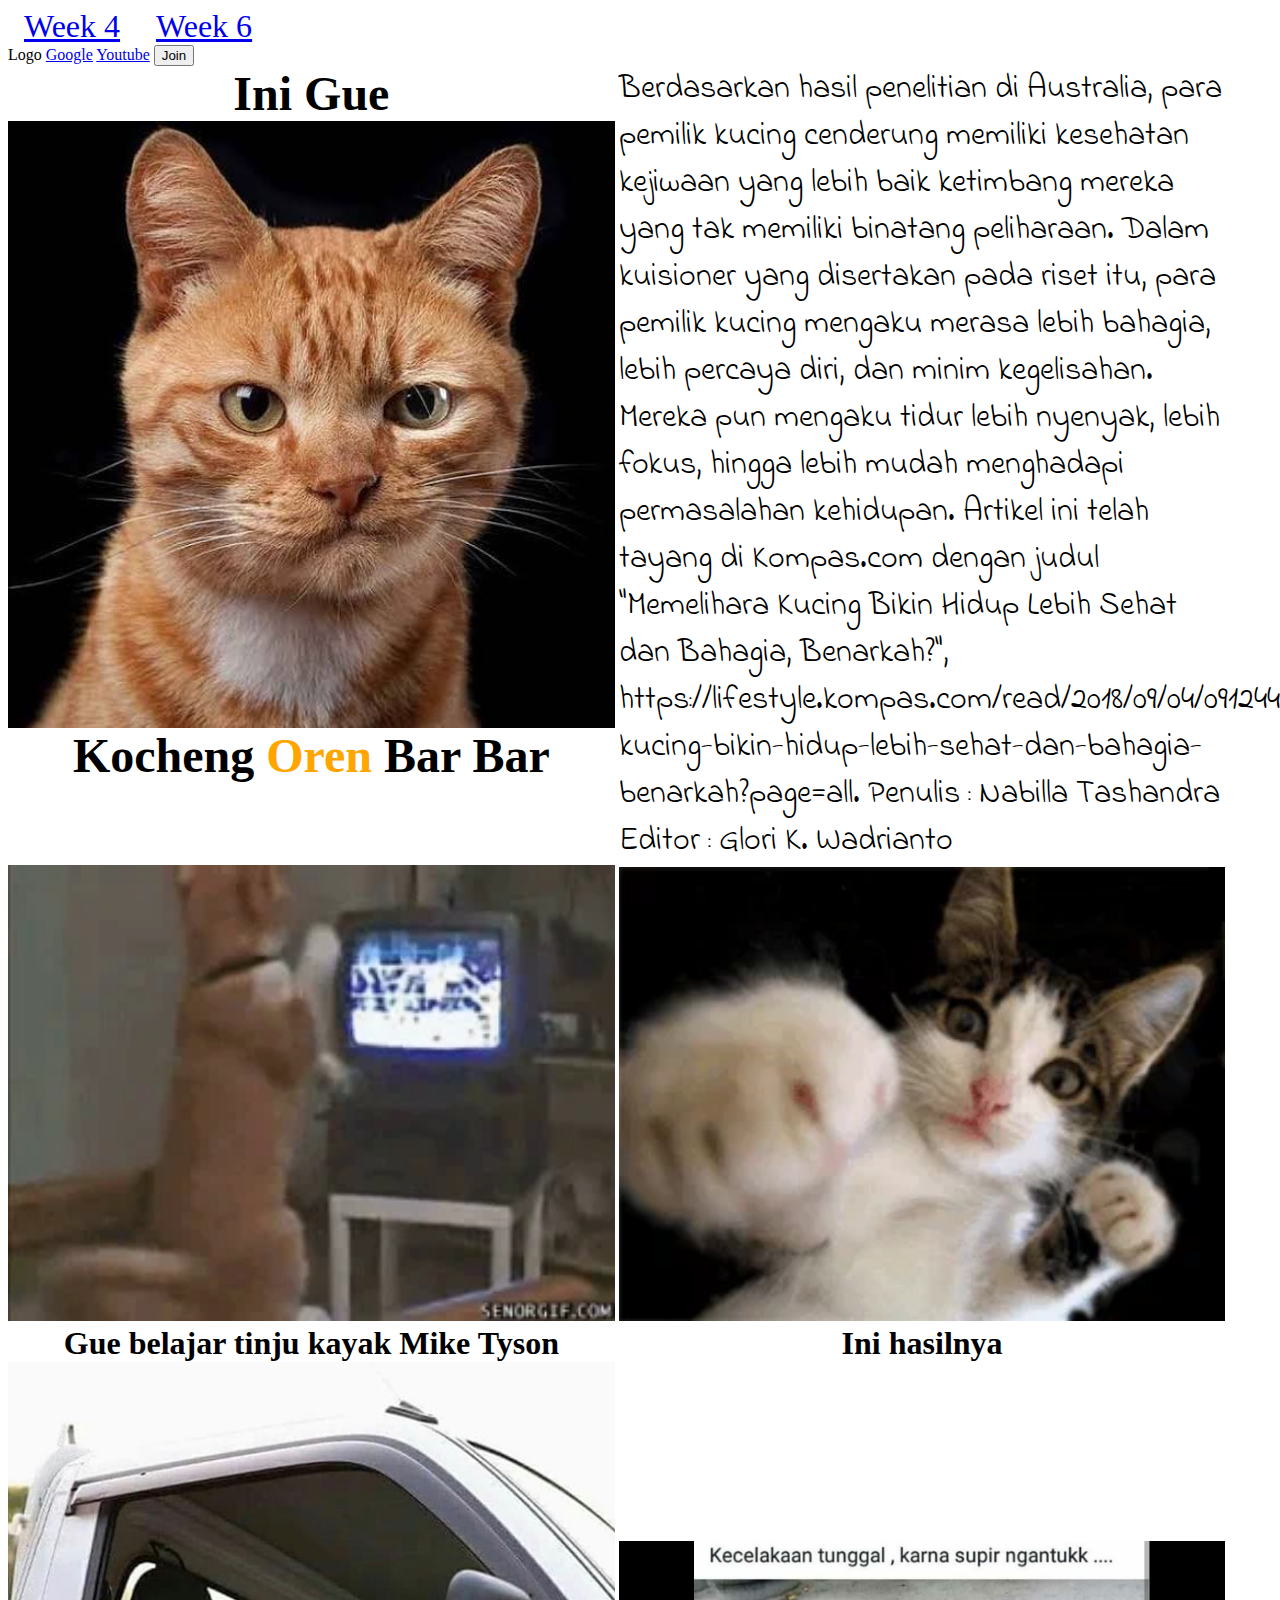
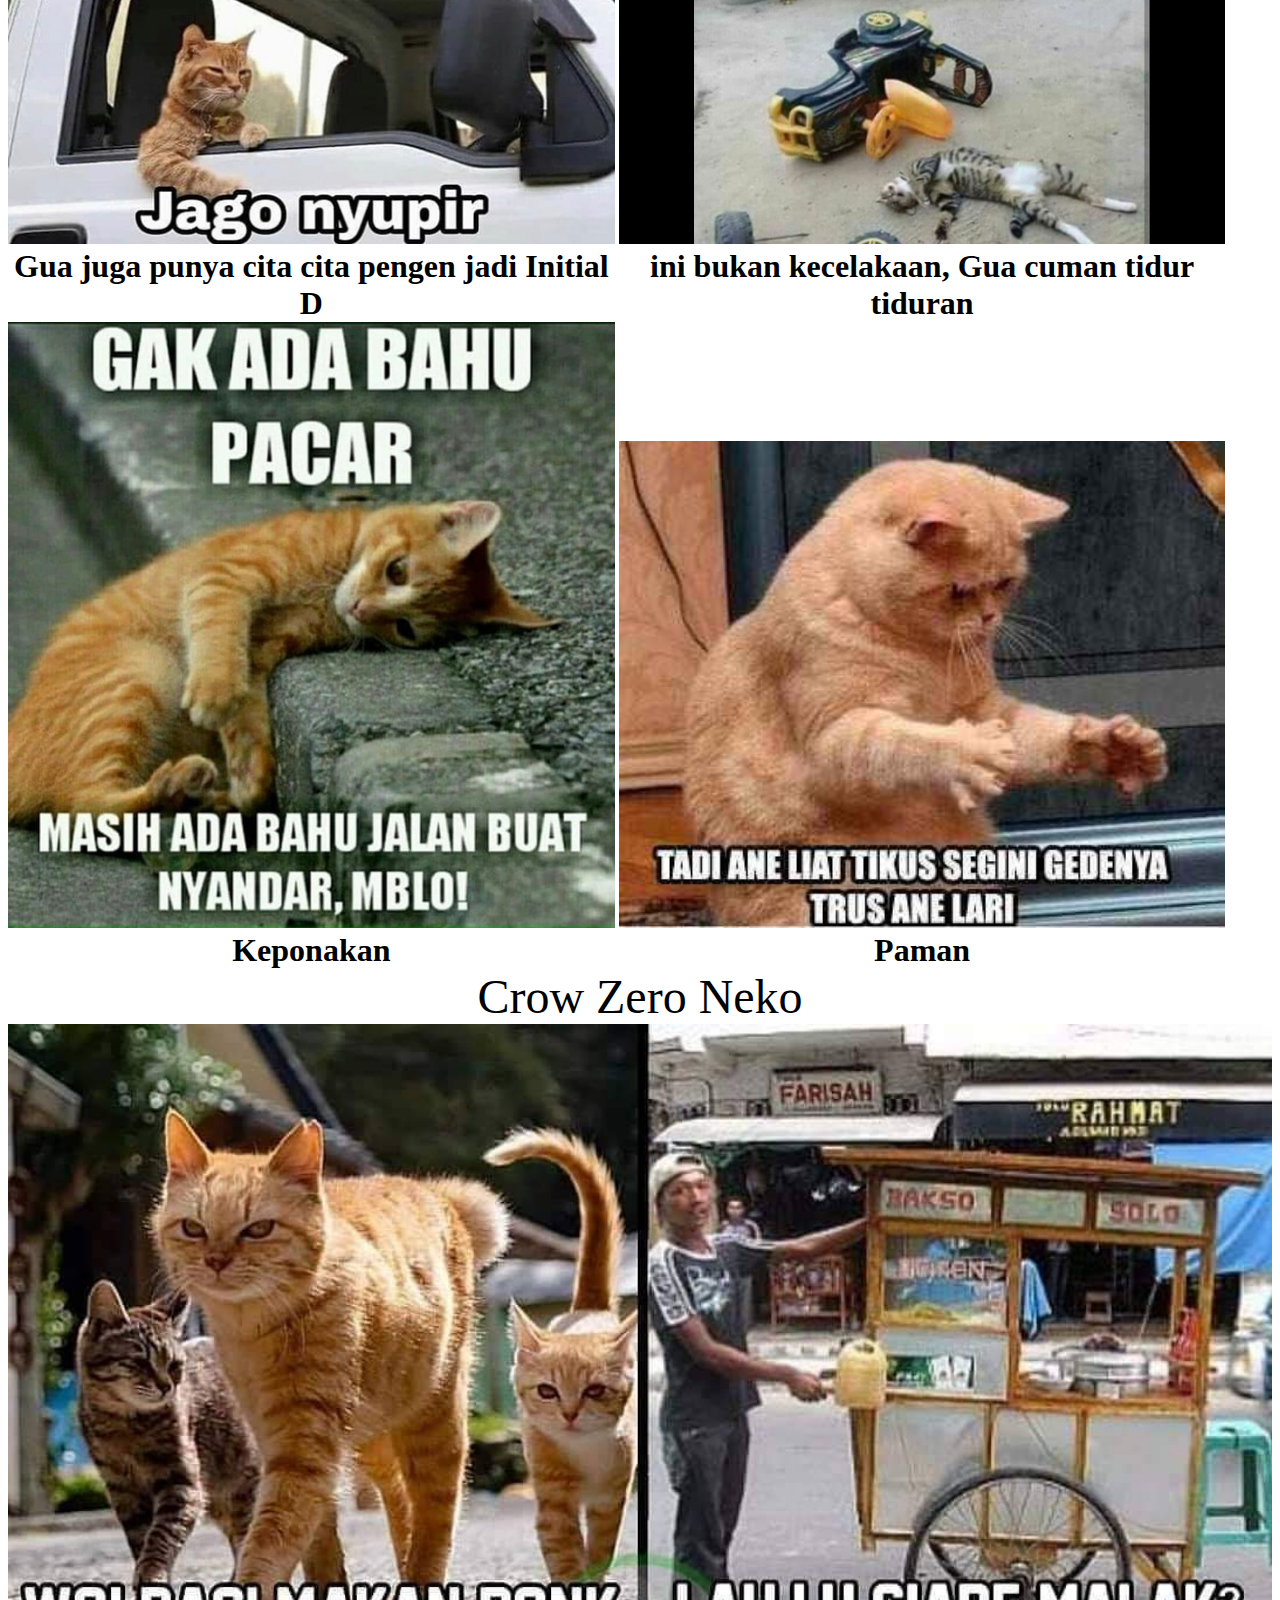
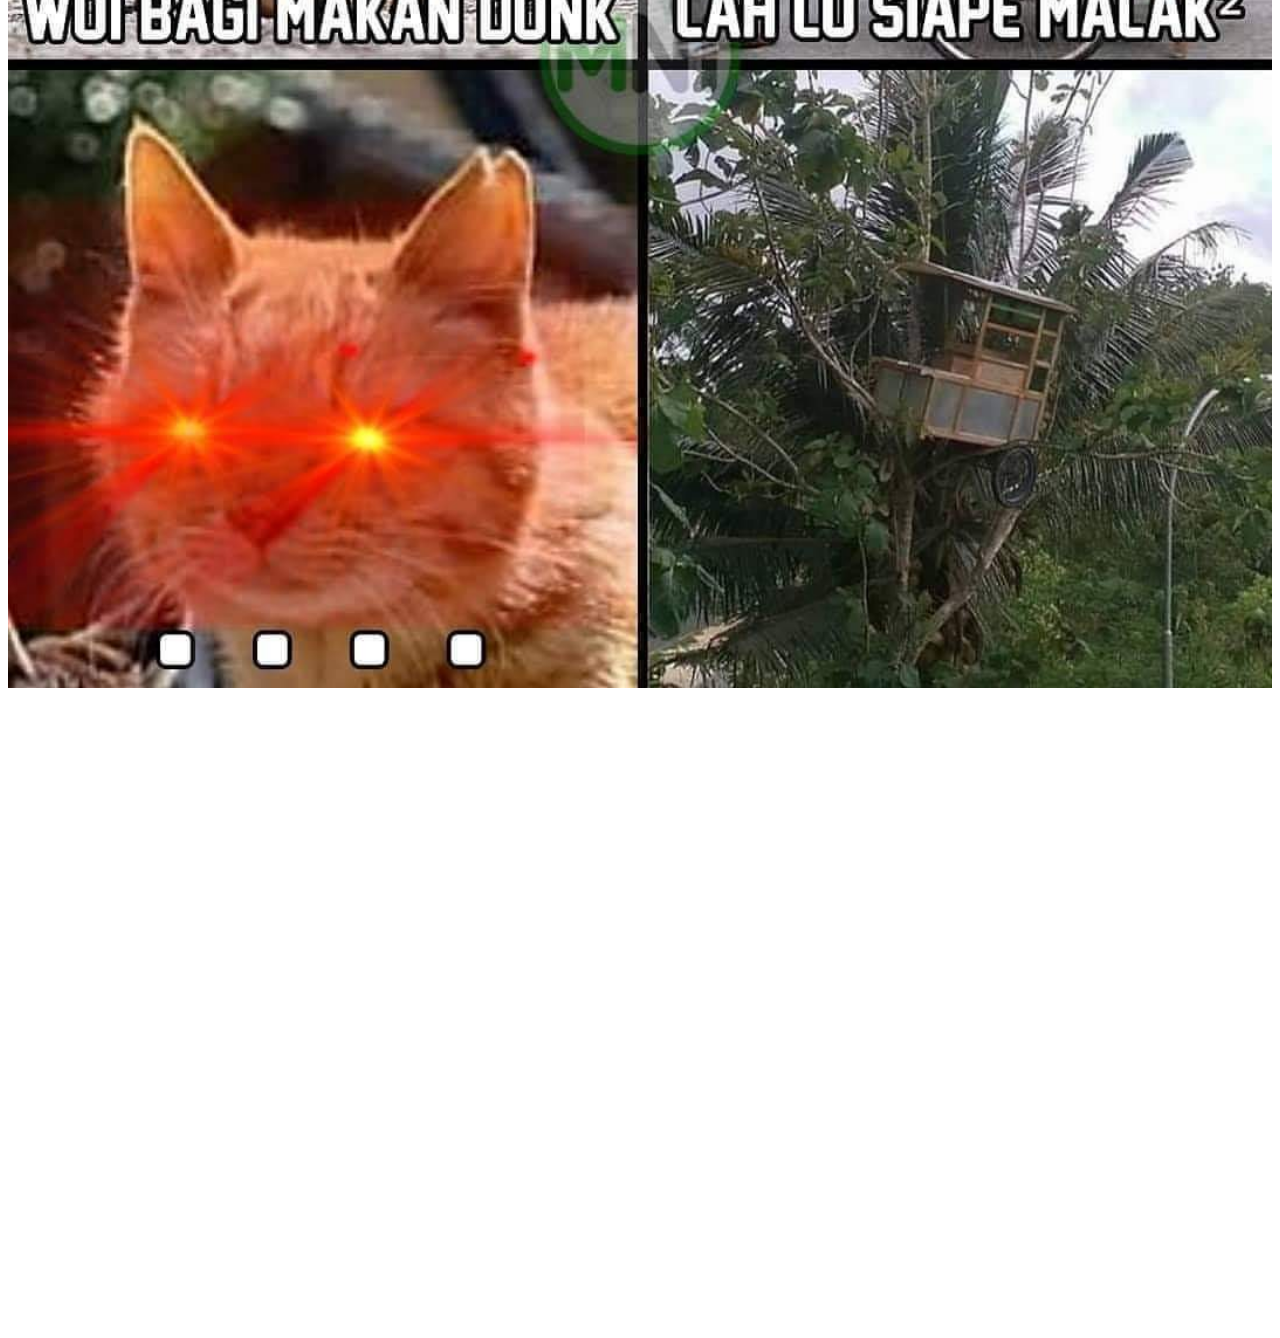
==== commit 40a4b41f: "update position" ====
--- a/week_06/index.html
+++ b/week_06/index.html
@@ -6,14 +6,16 @@
     <meta name="viewport" content="width=device-width, initial-scale=1.0">
     <meta http-equiv="X-UA-Compatible" content="ie=edge">
     <link href="https://fonts.googleapis.com/css?family=Indie+Flower&display=swap" rel="stylesheet">
-    
+
     <link rel="stylesheet" href="style.css">
 
-
+    
     <title>Kucing Bar Bar</title>
 </head>
 
 <body>
+        <a href="./week_04" style="font-size:2em; margin: auto 0.5em;">Week 4</a>
+        <a href="./week_06" style="font-size:2em; margin: auto 0.5em;">Week 6</a>
     <div class="header">
         Logo
         <a href="www.google.com">Google</a>
@@ -25,8 +27,9 @@
     <div style="width:48%; display: inline-block">
         <div style="text-align: center; font-size: 3em; font-weight: bolder">Ini Gue</div>
         <img src="./images/profile.jpg" style="width:100%; float: left;">
-        
-        <div style="text-align: center; font-size: 3em; font-weight: bolder">Kocheng <span style="color: orange">Oren</span> Bar Bar</div>
+
+        <div style="text-align: center; font-size: 3em; font-weight: bolder">Kocheng <span
+                style="color: orange">Oren</span> Bar Bar</div>
     </div>
     <div style=" width:48%; display: inline-block; 
 font-size:2em;
@@ -60,10 +63,10 @@
     <!-- end baris pertama -->
 
 
-    
+
     <!-- begin baris kedua -->
     <div>
-        <div class="gallery" >
+        <div class="gallery">
             <img src="./images/jago_nyupir.jpg">
             <div>Gua juga punya cita cita pengen jadi
                 Initial D</div>
@@ -78,7 +81,7 @@
 
     <!-- begin baris ketiga -->
     <div>
-        <div class="gallery" >
+        <div class="gallery">
             <img src="./images/bahu_jalan.jpg">
             <div>Keponakan</div>
         </div>
@@ -90,8 +93,9 @@
     <!-- end baris ketiga -->
 
     <div>
+            <div style="text-align: center; font-size: 3em;">Crow Zero Neko</div>
         <img src="./images/malak.jpg" width="100%">
-        <div style="text-align: center; font-size: 3em;">Crow Zero</div>
+        
     </div>
 
     <iframe width="560" height="315" src="https://www.youtube.com/embed/6EHe_vfJGgo" frameborder="0"
--- a/week_06/style.css
+++ b/week_06/style.css
@@ -11,4 +11,10 @@
     text-align: center;
     font-weight: bolder;
     font-size: 2em;
+}
+
+.garis-oren {
+    border:1em solid rgb(255, 189, 103);
+    margin-bottom: 2em;
+    border-radius:0.5em;
 }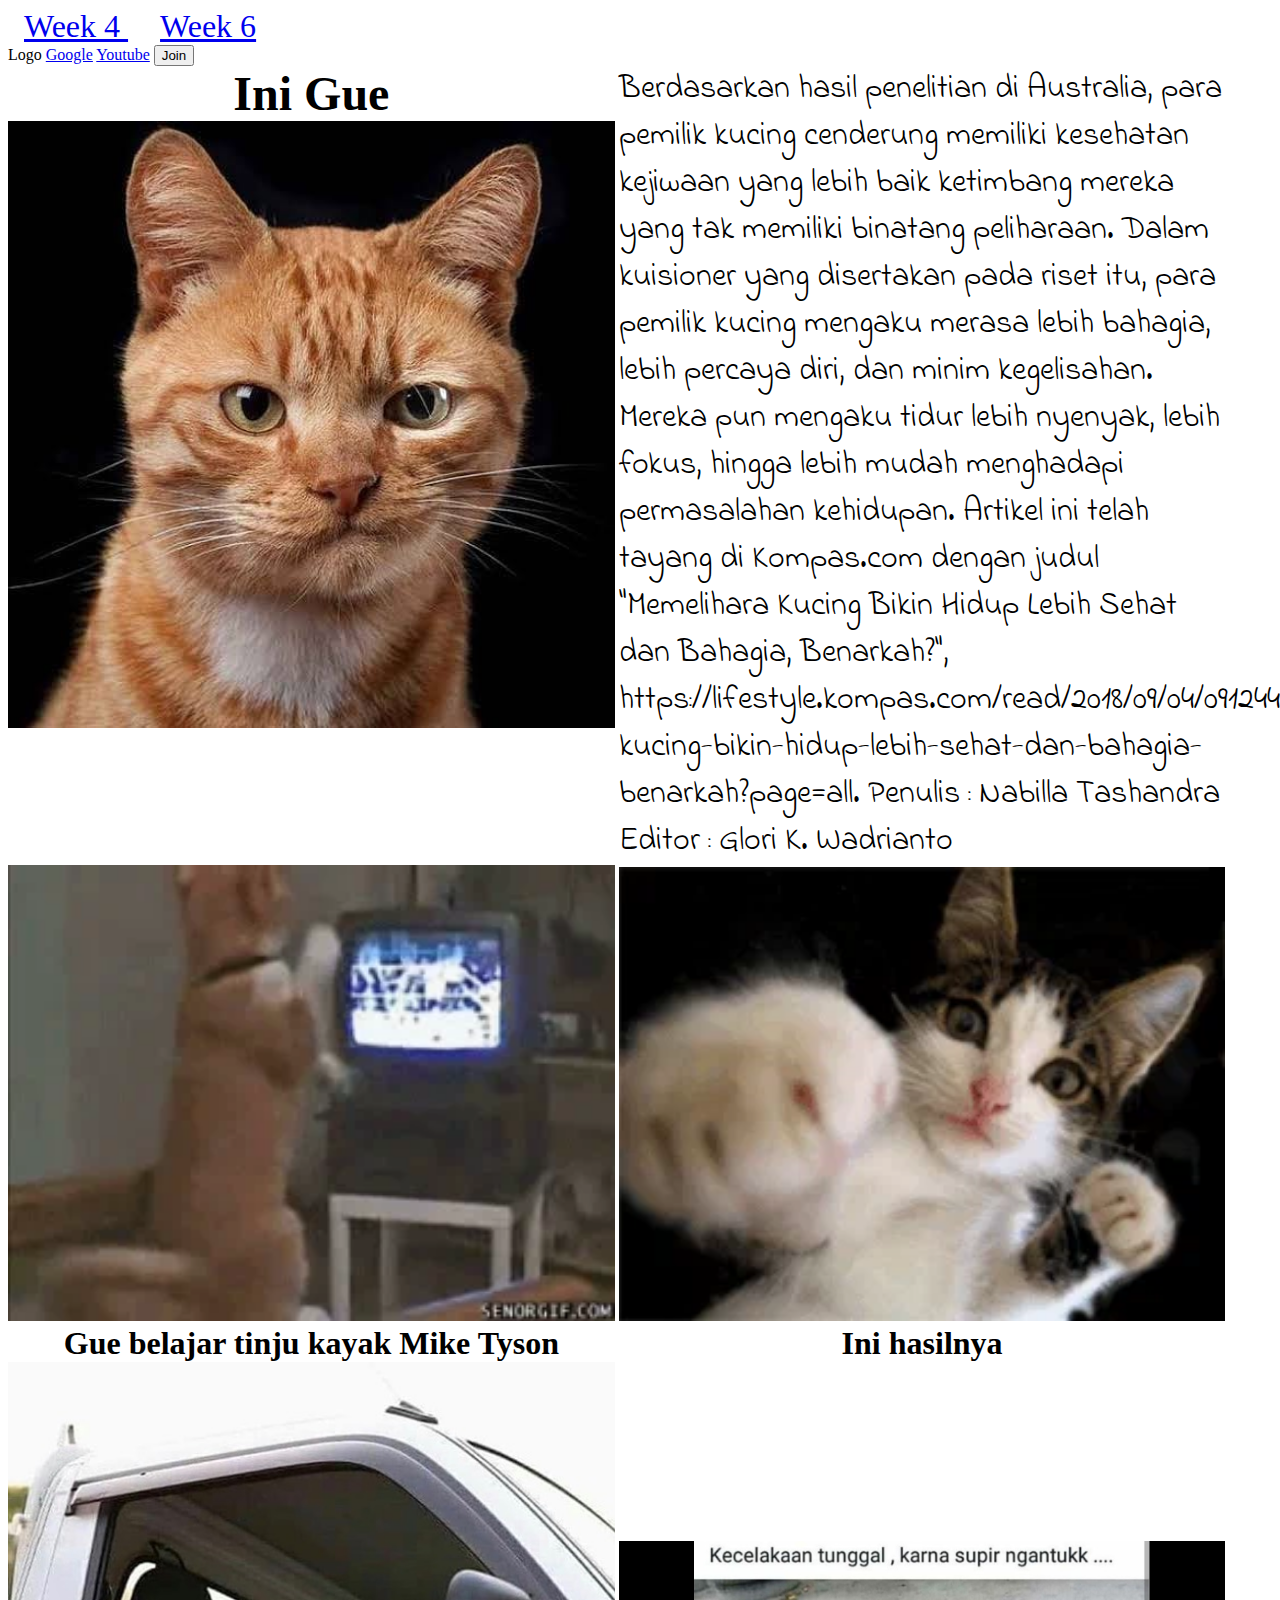
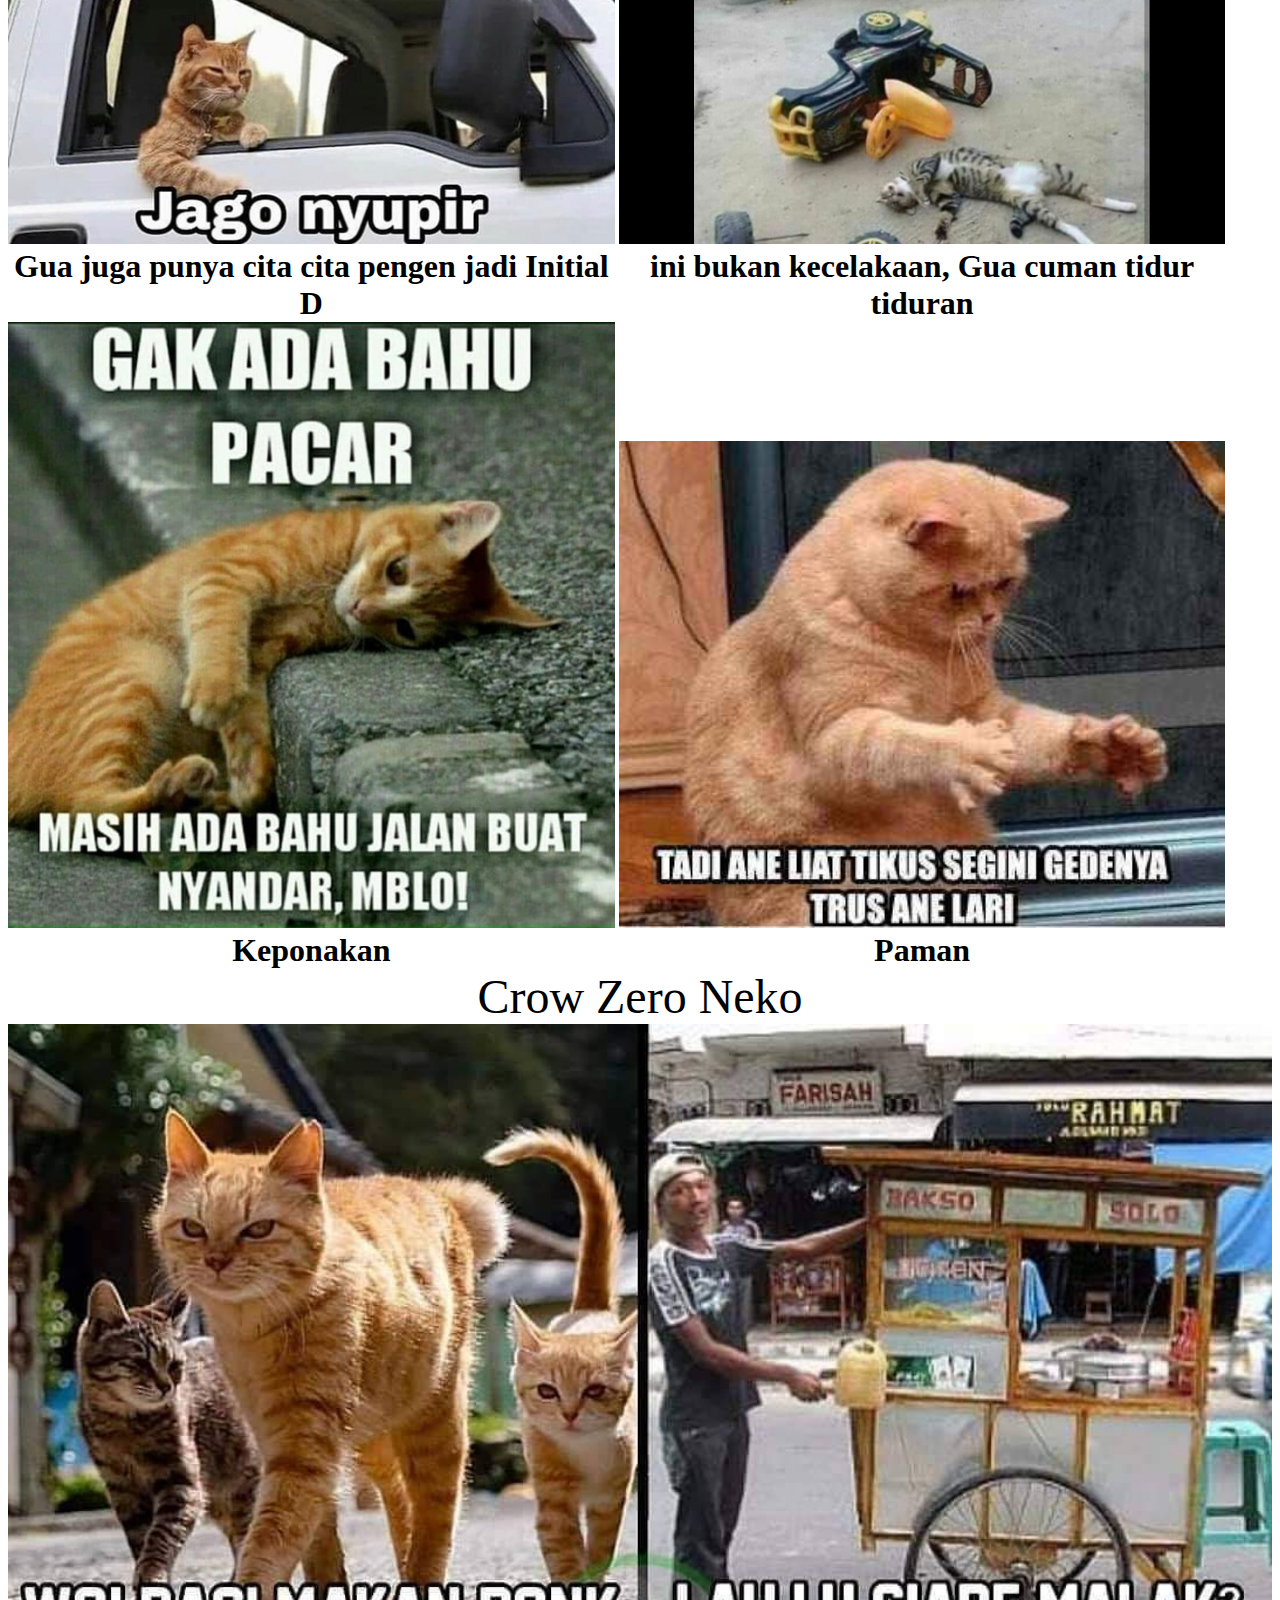
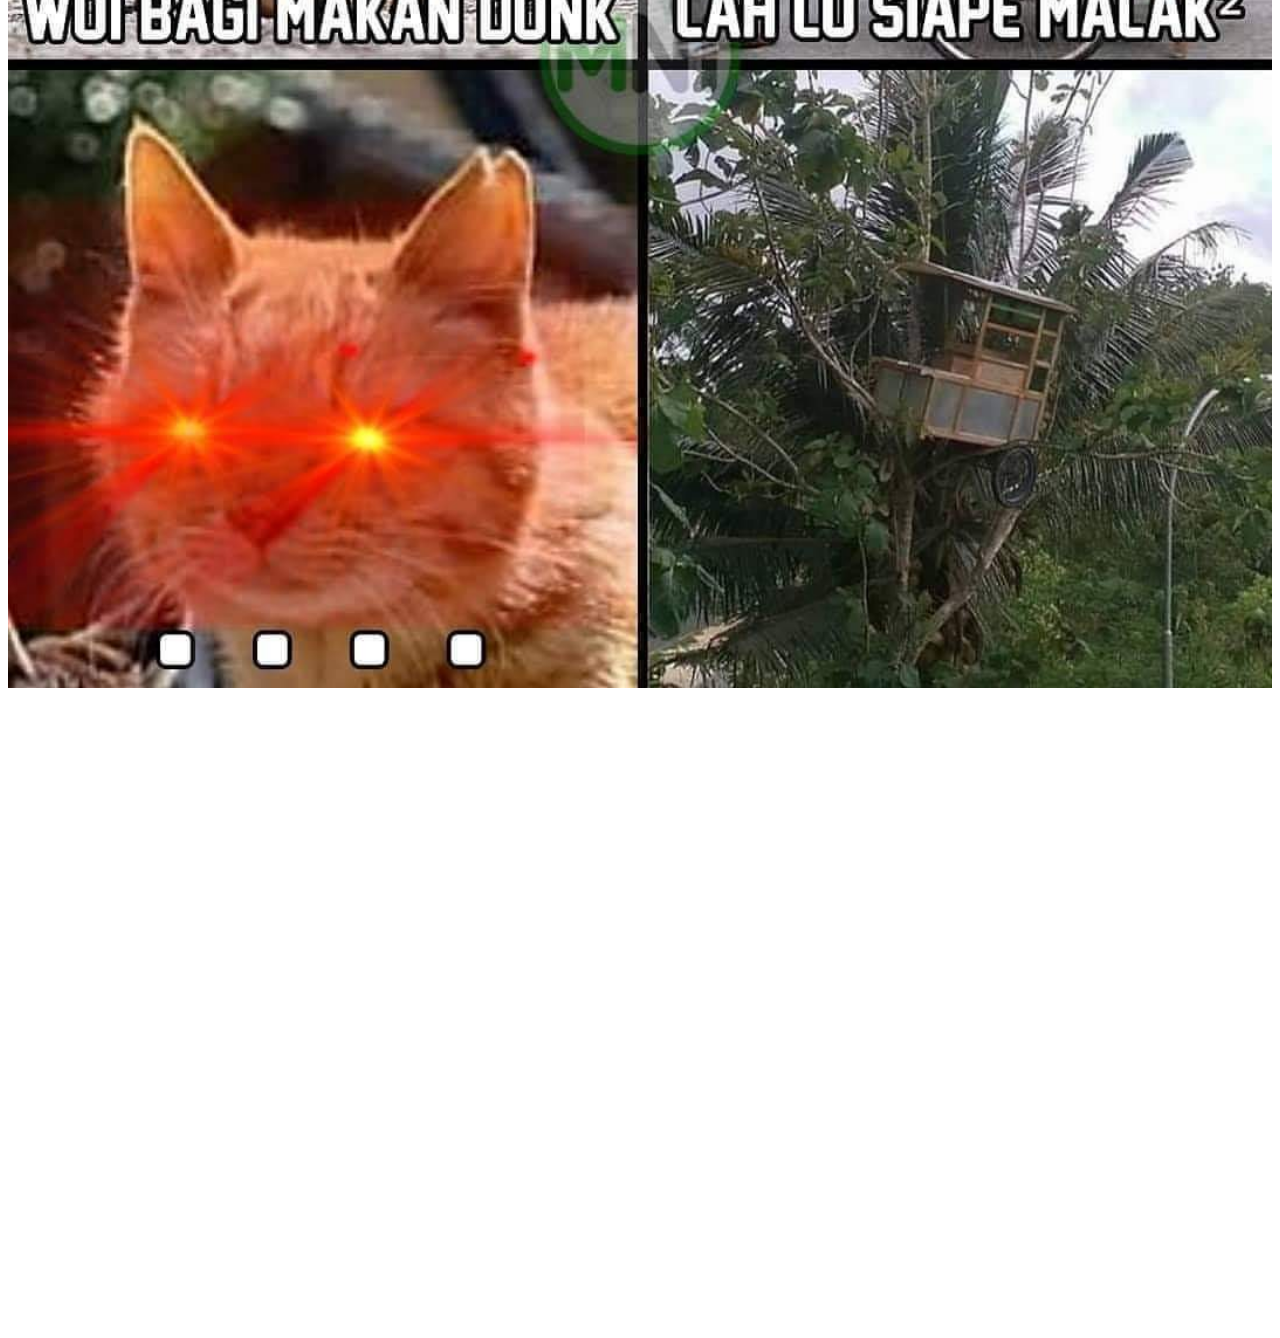
==== commit 65676e22: "update week 10" ====
--- a/week_06/index.html
+++ b/week_06/index.html
@@ -14,8 +14,15 @@
 </head>
 
 <body>
-        <a href="./week_04" style="font-size:2em; margin: auto 0.5em;">Week 4</a>
-        <a href="./week_06" style="font-size:2em; margin: auto 0.5em;">Week 6</a>
+    <a href="./../week_04/" 
+        style="font-size:2em; margin: auto 0.5em;">
+        Week 4
+    </a>
+    <a href="./week_06" 
+        style="font-size:2em; margin: auto 0.5em;">
+        Week 6
+    </a>
+    
     <div class="header">
         Logo
         <a href="www.google.com">Google</a>
@@ -28,9 +35,10 @@
         <div style="text-align: center; font-size: 3em; font-weight: bolder">Ini Gue</div>
         <img src="./images/profile.jpg" style="width:100%; float: left;">
 
-        <div style="text-align: center; font-size: 3em; font-weight: bolder">Kocheng <span
-                style="color: orange">Oren</span> Bar Bar</div>
+        <!-- <div style="text-align: center; font-size: 3em; font-weight: bolder">Kocheng <span
+            style="color: orange">Oren</span> Bar Bar</div> -->
     </div>
+
     <div style=" width:48%; display: inline-block; 
 font-size:2em;
 font-family: 'Indie Flower', cursive;
